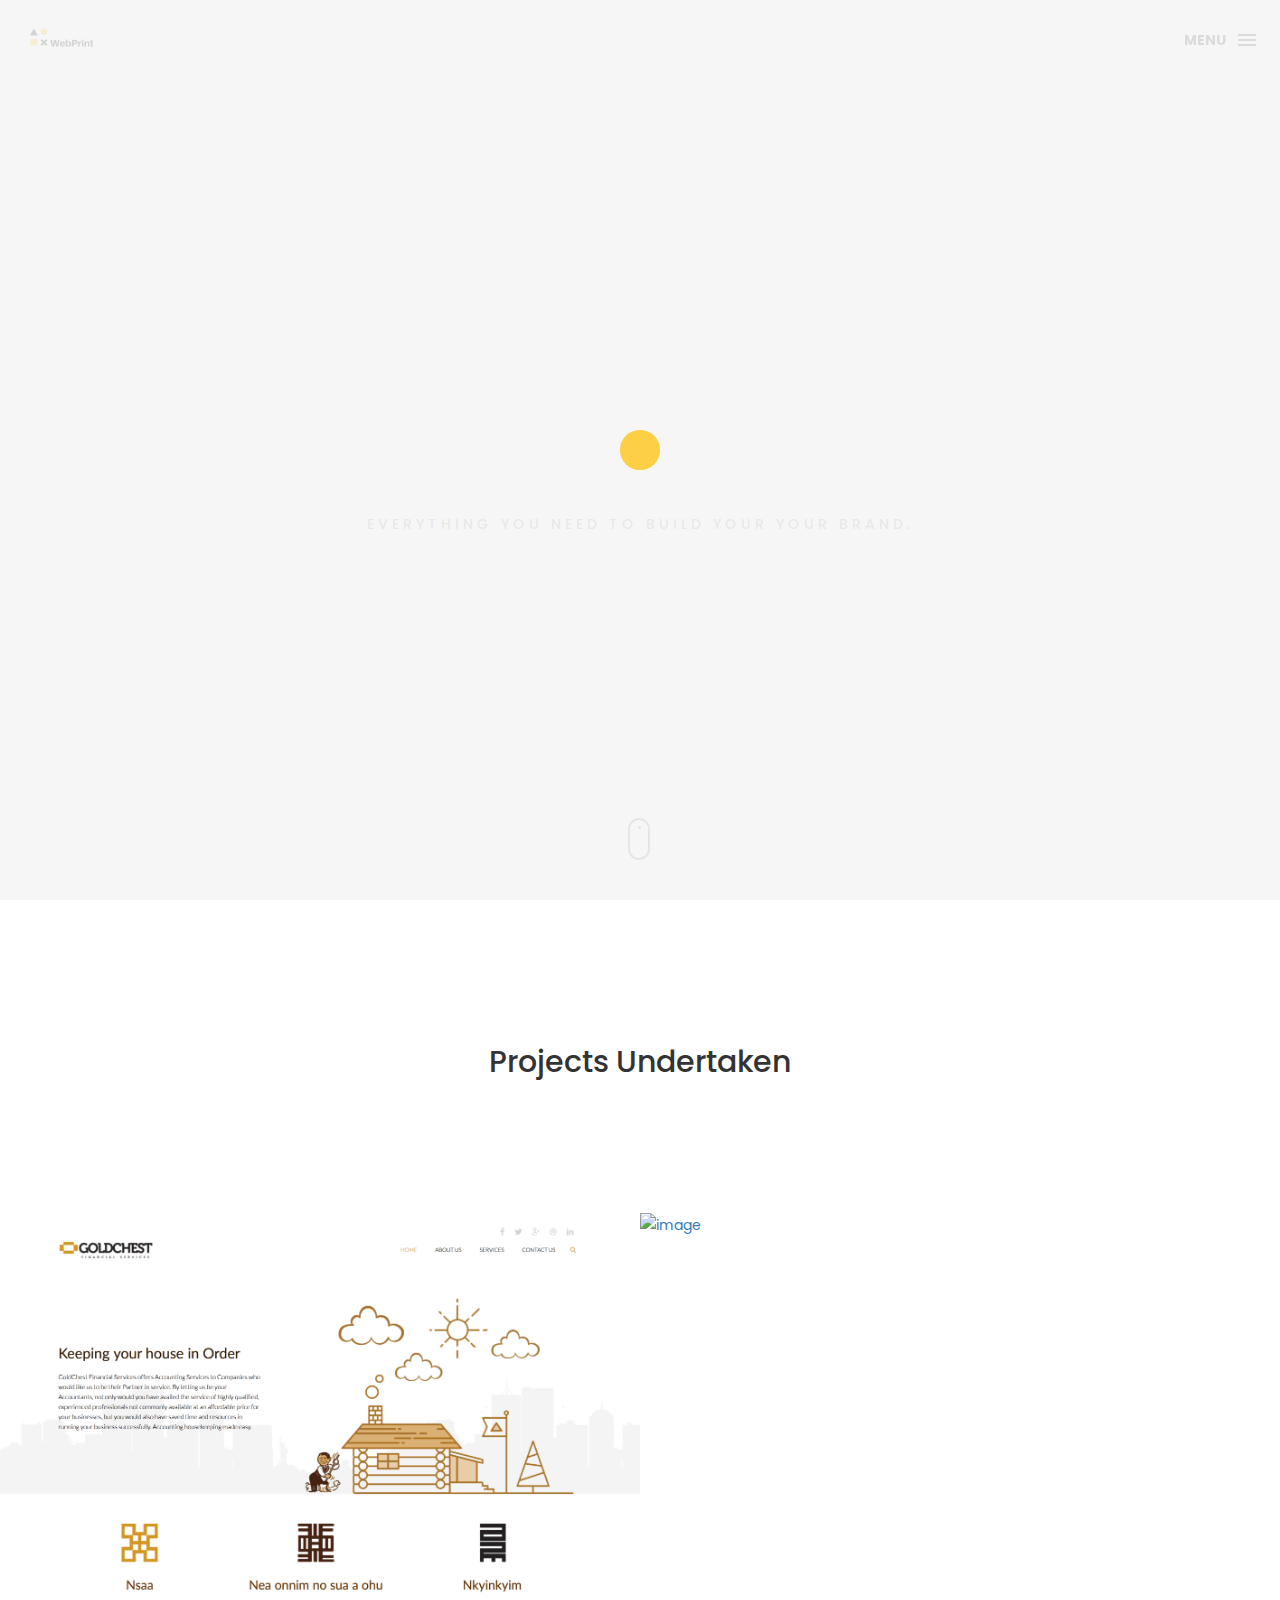
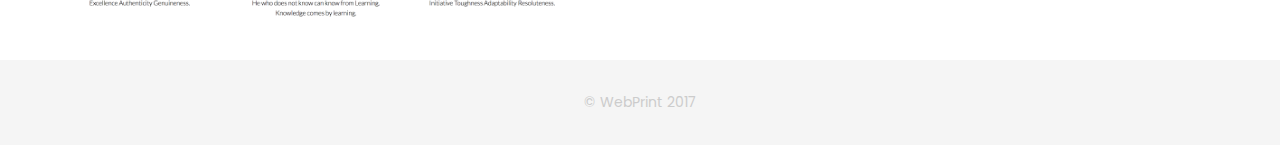
==== index.html @ fe17a6c2 "n" ====
<!DOCTYPE html>
<html lang="en">

<head>
    <meta charset="utf-8">
    <meta http-equiv="X-UA-Compatible" content="IE=edge">
    <meta name="viewport" content="width=device-width, initial-scale=1">
    <!-- The above 3 meta tags *must* come first in the head; any other head content must come *after* these tags -->
    <title>WebPrint- Getting your footprint on the web.</title>
    <link rel="icon" href="img/fav.png" type="image/x-icon">

    <!-- Bootstrap -->
    <link href="css/bootstrap.min.css" rel="stylesheet">
    <link href="ionicons/css/ionicons.min.css" rel="stylesheet">

    <!-- main css -->
    <link href="css/style.css" rel="stylesheet">


    <!-- modernizr -->
    <script src="js/modernizr.js"></script>

    <!-- HTML5 shim and Respond.js for IE8 support of HTML5 elements and media queries -->
    <!-- WARNING: Respond.js doesn't work if you view the page via file:// -->
    <!--[if lt IE 9]>
      <script src="https://oss.maxcdn.com/html5shiv/3.7.2/html5shiv.min.js"></script>
      <script src="https://oss.maxcdn.com/respond/1.4.2/respond.min.js"></script>
    <![endif]-->
</head>

<body>

    <!-- Preloader -->
    <div id="preloader">
        <div class="pre-container">
            <div class="spinner">
                <div class="double-bounce1"></div>
                <div class="double-bounce2"></div>
            </div>
        </div>
    </div>
    <!-- end Preloader -->

    <div class="container-fluid">
        <!-- box header -->
        <header class="box-header">
            <div class="box-logo">
                <a href="index.html"><img src="img/logo.png" width="80" alt="Logo"></a>
            </div>
            <!-- box-nav -->
            <a class="box-primary-nav-trigger" href="#0">
                <span class="box-menu-text">Menu</span><span class="box-menu-icon"></span>
            </a>
            <!-- box-primary-nav-trigger -->
        </header>
        <!-- end box header -->

        <!-- nav -->
        <nav>
            <ul class="box-primary-nav">
                <li class="box-label">Menu</li>

                <li><a href="index.html">Home</a> <i class="ion-ios-circle-filled color"></i></li>
                <li><a href="about.html">About me</a></li>
                <li><a href="services.html">Services</a></li>
                <li><a href="portfolio.html">Portfolio</a></li>
                <li><a href="contact.html">Contact me</a></li>



                <li class="box-label">Follow me</li>

                <li class="box-social"><a href="#0"><i class="ion-social-facebook"></i></a></li>
                <li class="box-social"><a href="#0"><i class="ion-social-instagram-outline"></i></a></li>
                <li class="box-social"><a href="#0"><i class="ion-social-twitter"></i></a></li>
                <li class="box-social"><a href="#0"><i class="ion-social-dribbble"></i></a></li>
            </ul>
        </nav>
        <!-- end nav -->  

        <!-- box-intro -->
        <section class="box-intro">
            <div class="table-cell">
                <h1 class="box-headline letters rotate-2">
                    <span class="box-words-wrapper">
                        <b class="is-visible">Ideas.</b>
                        <b>&nbsp;            Passion.</b>
                        <b>&nbsp;                   Expertise.</b>
                        <b>&nbsp;    </b>
                                                </span>
		        </h1>
                <h5>everything you need to build your your brand. </h5>
            </div>

            <div class="mouse">
                <div class="scroll"></div>
            </div>
        </section>
        <!-- end box-intro -->
    </div>
    
<!-- top-bar -->
    <div class="top-bar">
        <h2>Projects Undertaken</h2>
    </div>
    <!-- end top-bar -->
    
    
    <!-- portfolio div -->
    <div class="portfolio-div">
        <div class="portfolio">
            <div class="no-padding portfolio_container">
                <!-- single work -->
                <div class="col-md-6 col-sm-12 photography">
                    <a href="https://goldchest.github.io" class="portfolio_item">
                        <img src="img/goldchest.png" alt="image" class="img-responsive" />
                        <div class="portfolio_item_hover">
                            <div class="portfolio-border clearfix">
                                <div class="item_info">
                                    <span>GoldChest Financial Servives </span>
                                    <em>Finance</em>
                                </div>
                            </div>
                        </div>
                    </a>
                </div>
                <!-- end single work -->
                
                <!-- single work -->
                <div class="col-md-6 col-sm-12 photography">
                    <a href="https://webprintgh.github.io/akosuaasamoabea.github.io/" class="portfolio_item">
                        <img src="img/photography.png" alt="image" class="img-responsive" />
                        <div class="portfolio_item_hover">
                            <div class="portfolio-border clearfix">
                                <div class="item_info">
                                    <span>Photography</span>
                                    <em>Art Portfolio</em>
                                </div>
                            </div>
                        </div>
                    </a>
                </div>
                <!-- end single work -->
                
            </div>
            <!-- end portfolio_container -->
        </div>
        <!-- portfolio -->
    </div>
    <!-- end portfolio div -->

    <!-- footer -->
    <footer>
        <div class="container-fluid">
            <p class="copyright">© WebPrint 2017</p>
        </div>
    </footer>
    <!-- end footer -->

    <!-- back to top -->
    <a href="#0" class="cd-top"><i class="ion-android-arrow-up"></i></a>
    <!-- end back to top -->



    <!-- jQuery -->
    <script src="js/jquery-2.1.1.js"></script>
    <!--  plugins -->
    <script src="js/bootstrap.min.js"></script>
    <script src="js/menu.js"></script>
    <script src="js/animated-headline.js"></script>
    <script src="js/isotope.pkgd.min.js"></script>


    <!--  custom script -->
    <script src="js/custom.js"></script>

</body>

</html>
---- css/style.css ----
/*
* Box Theme
* Created by : Ahmed Eissa
* website : www.ahmedessa.net
* behance : https://www.behance.net/3essa
*/


/* Table of Content
==================================================
	- Google fonts & font family -
	- General -
    - typography -
    - Preloader -
	- Header -
    - box intro section -
    - Portfoilo section -
    - Footer -
    - About page -
    - Services page -
    - contact page -
    - Portfolio single page -
    - Responsive media queries -
*/


/* Google fonts & font family
==================================================*/

@import url(https://fonts.googleapis.com/css?family=Poppins:400,500,600,700);

/* General
==================================================*/

html,
body {
    height: 100%;
    font-family: 'Poppins', sans-serif;
    line-height: 1.8;
    color: #999
}

.no-padding {
    padding-left: 0;
    padding-right: 0;
}

.no-padding [class^="col-"] {
    padding-left: 0;
    padding-right: 0;
}

.main-container {
    padding: 100px 0;
}

.center {
    text-align: center;
}

a {
    -webkit-transition: all .3s;
    transition: all .3s
}

.uppercase {
    text-transform: uppercase;
}

.h-30 {
    height: 30px
}

.h-10 {
    height: 10px
}

.color {
    color: #ffbf00;
    font-size: 11px;
}


/* typography
==================================================*/

h1 {
    color: #393939;
    font-size: 60px;
    text-transform: uppercase;
}

h3 {
    color: #393939;
}

h5 {
    color: #ffbf00;
}


/* preloader
==================================================*/

#preloader {
    position: fixed;
    top: 0;
    left: 0;
    right: 0;
    bottom: 0;
    background-color: #f5f5f5;
    /* change if the mask should be a color other than white */
    z-index: 1000;
    /* makes sure it stays on top */
}

.pre-container {
    position: absolute;
    left: 50%;
    top: 50%;
    bottom: auto;
    right: auto;
    -webkit-transform: translateX(-50%) translateY(-50%);
    transform: translateX(-50%) translateY(-50%);
    text-align: center;
}

.spinner {
    width: 40px;
    height: 40px;
    position: relative;
    margin: 100px auto;
}

.double-bounce1,
.double-bounce2 {
    width: 100%;
    height: 100%;
    border-radius: 50%;
    background-color: #ffbf00;
    opacity: 0.6;
    position: absolute;
    top: 0;
    left: 0;
    -webkit-animation: bounce 2.0s infinite ease-in-out;
    animation: bounce 2.0s infinite ease-in-out;
}

.double-bounce2 {
    -webkit-animation-delay: -1.0s;
    animation-delay: -1.0s;
}

@-webkit-keyframes bounce {
    0%,
    100% {
        -webkit-transform: scale(0.0)
    }
    50% {
        -webkit-transform: scale(1.0)
    }
}

@keyframes bounce {
    0%,
    100% {
        transform: scale(0.0);
        -webkit-transform: scale(0.0);
    }
    50% {
        transform: scale(1.0);
        -webkit-transform: scale(1.0);
    }
}


/* headr
==================================================*/

.box-header {
    position: absolute;
    top: 0;
    left: 0;
    background: rgba(255, 255, 255, 0.95);
    height: 50px;
    width: 100%;
    z-index: 3;
    box-shadow: 0 1px 2px rgba(0, 0, 0, 0.3);
    -webkit-font-smoothing: antialiased;
    -moz-osx-font-smoothing: grayscale;
}

.box-header {
    height: 80px;
    background: transparent;
    box-shadow: none;
}

.box-header {
    -webkit-transition: background-color 0.3s;
    transition: background-color 0.3s;
    -webkit-transform: translate3d(0, 0, 0);
    transform: translate3d(0, 0, 0);
    -webkit-backface-visibility: hidden;
    backface-visibility: hidden;
}

.box-header.is-fixed {
    position: fixed;
    top: -80px;
    background-color: rgba(255, 255, 255, 0.96);
    -webkit-transition: -webkit-transform 0.3s;
    transition: -webkit-transform 0.3s;
    transition: transform 0.3s;
    transition: transform 0.3s, -webkit-transform 0.3s;
}

.box-header.is-visible {
    -webkit-transform: translate3d(0, 100%, 0);
    transform: translate3d(0, 100%, 0);
}

.box-header.menu-is-open {
    background-color: rgba(255, 255, 255, 0.96);
}

.box-logo {
    display: block;
    padding: 20px;
}

.box-primary-nav-trigger {
    position: absolute;
    right: 0;
    top: 0;
    height: 100%;
    width: 50px;
    background-color: #fff;
}

.box-primary-nav-trigger .box-menu-text {
    color: #393939;
    text-transform: uppercase;
    font-weight: 700;
    display: none;
}

.box-primary-nav-trigger .box-menu-icon {
    display: inline-block;
    position: absolute;
    left: 50%;
    top: 50%;
    bottom: auto;
    right: auto;
    -webkit-transform: translateX(-50%) translateY(-50%);
    transform: translateX(-50%) translateY(-50%);
    width: 18px;
    height: 2px;
    background-color: #393939;
    -webkit-transition: background-color 0.3s;
    transition: background-color 0.3s;
    list-style: none;
}

.box-primary-nav-trigger .box-menu-icon::before,
.box-primary-nav-trigger .box-menu-icon:after {
    content: '';
    width: 100%;
    height: 100%;
    position: absolute;
    background-color: #393939;
    right: 0;
    -webkit-transition: -webkit-transform .3s, top .3s, background-color 0s;
    -webkit-transition: top .3s, background-color 0s, -webkit-transform .3s;
    transition: top .3s, background-color 0s, -webkit-transform .3s;
    transition: transform .3s, top .3s, background-color 0s;
    transition: transform .3s, top .3s, background-color 0s, -webkit-transform .3s;
}

.box-primary-nav-trigger .box-menu-icon::before {
    top: -5px;
}

.box-primary-nav-trigger .box-menu-icon::after {
    top: 5px;
}

.box-primary-nav-trigger .box-menu-icon.is-clicked {
    background-color: rgba(255, 255, 255, 0);
}

.box-primary-nav-trigger .box-menu-icon.is-clicked::before,
.box-primary-nav-trigger .box-menu-icon.is-clicked::after {
    background-color: 393939;
}

.box-primary-nav-trigger .box-menu-icon.is-clicked::before {
    top: 0;
    -webkit-transform: rotate(135deg);
    transform: rotate(135deg);
}

.box-primary-nav-trigger .box-menu-icon.is-clicked::after {
    top: 0;
    -webkit-transform: rotate(225deg);
    transform: rotate(225deg);
}

.box-primary-nav-trigger {
    width: 100px;
    padding-left: 1em;
    background-color: transparent;
    height: 30px;
    line-height: 30px;
    right: 10px;
    top: 50%;
    bottom: auto;
    -webkit-transform: translateY(-50%);
    transform: translateY(-50%);
}

.box-primary-nav-trigger .box-menu-text {
    display: inline-block;
}

.box-primary-nav-trigger .box-menu-icon {
    left: auto;
    right: 1em;
    -webkit-transform: translateX(0) translateY(-50%);
    transform: translateX(0) translateY(-50%);
}

.box-primary-nav {
    position: fixed;
    left: 0;
    top: 0;
    height: 100%;
    width: 100%;
    background: rgba(0, 0, 0, 0.96);
    z-index: 2;
    text-align: center;
    padding: 50px 0;
    -webkit-backface-visibility: hidden;
    backface-visibility: hidden;
    overflow: auto;
    -webkit-overflow-scrolling: touch;
    -webkit-transform: translateY(-100%);
    transform: translateY(-100%);
    -webkit-transition-property: -webkit-transform;
    transition-property: -webkit-transform;
    transition-property: transform;
    transition-property: transform, -webkit-transform;
    -webkit-transition-duration: 0.4s;
    transition-duration: 0.4s;
    list-style: none;
}

.box-primary-nav li {
    font-size: 22px;
    font-size: 1.375rem;
    font-weight: 300;
    -webkit-font-smoothing: antialiased;
    -moz-osx-font-smoothing: grayscale;
    margin: .2em 0;
    text-transform: capitalize;
}

.box-primary-nav a {
    display: inline-block;
    padding: .4em 1em;
    border-radius: 0.25em;
    -webkit-transition: all 0.2s;
    transition: all 0.2s;
    color: #fff;
    text-decoration: none;
    font-weight: bold;
}
.box-primary-nav a:focus {
    outline: none;
}

.no-touch .box-primary-nav a:hover {
    text-decoration: none;
    color: #ddd;
}

.box-primary-nav .box-label {
    color: #ffbf00;
    text-transform: uppercase;
    font-weight: 700;
    font-size: 17px;
    margin: 2.4em 0 .8em;
}

.box-primary-nav .box-social {
    display: inline-block;
    margin: 10px .4em;
}

.box-primary-nav .box-social a {
    width: 30px;
    height: 30px;
    padding: 0;
    font-size: 30px
}

.box-primary-nav.is-visible {
    -webkit-transform: translateY(0);
    transform: translateY(0);
}

.box-primary-nav {
    padding: 150px 0 0;
}

.box-primary-nav li {
    font-size: 18px;
}


/* box-intro
==================================================*/

.box-intro {
    text-align: center;
    display: table;
    height: 100vh;
    width: 100%;
}

.box-intro .table-cell {
    display: table-cell;
    vertical-align: middle;
}

.box-intro em {
    font-style: normal;
    text-transform: uppercase
}

b i:last-child {
    color: #ffbf00 !important;
}

.box-intro h5 {
    letter-spacing: 4px;
    text-transform: uppercase;
    color: #999;
    line-height: 1.7
}


/* mouse effect */

.mouse {
    position: absolute;
    width: 22px;
    height: 42px;
    bottom: 40px;
    left: 50%;
    margin-left: -12px;
    border-radius: 15px;
    border: 2px solid #888;
    -webkit-animation: intro 1s;
    animation: intro 1s;
}

.scroll {
    display: block;
    width: 3px;
    height: 3px;
    margin: 6px auto;
    border-radius: 4px;
    background: #888;
    -webkit-animation: finger 2s infinite;
    animation: finger 2s infinite;
}

@-webkit-keyframes intro {
    0% {
        opacity: 0;
        -webkit-transform: translateY(40px);
        transform: translateY(40px);
    }
    100% {
        opacity: 1;
        -webkit-transform: translateY(0);
        transform: translateY(0);
    }
}

@keyframes intro {
    0% {
        opacity: 0;
        -webkit-transform: translateY(40px);
        transform: translateY(40px);
    }
    100% {
        opacity: 1;
        -webkit-transform: translateY(0);
        transform: translateY(0);
    }
}

@-webkit-keyframes finger {
    0% {
        opacity: 1;
    }
    100% {
        opacity: 0;
        -webkit-transform: translateY(20px);
        transform: translateY(20px);
    }
}

@keyframes finger {
    0% {
        opacity: 1;
    }
    100% {
        opacity: 0;
        -webkit-transform: translateY(20px);
        transform: translateY(20px);
    }
}


/* text rotate */

.box-headline {
    font-size: 130px;
    line-height: 1.0;
}

.box-words-wrapper {
    display: inline-block;
    position: relative;
}

.box-words-wrapper b {
    display: inline-block;
    position: absolute;
    white-space: nowrap;
    left: 0;
    top: 0;
}

.box-words-wrapper b.is-visible {
    position: relative;
}

.no-js .box-words-wrapper b {
    opacity: 0;
}

.no-js .box-words-wrapper b.is-visible {
    opacity: 1;
}

.box-headline.rotate-2 .box-words-wrapper {
    -webkit-perspective: 300px;
    perspective: 300px;
}

.box-headline.rotate-2 i,
.box-headline.rotate-2 em {
    display: inline-block;
    -webkit-backface-visibility: hidden;
    backface-visibility: hidden;
}

.box-headline.rotate-2 b {
    opacity: 0;
}

.box-headline.rotate-2 i {
    -webkit-transform-style: preserve-3d;
    transform-style: preserve-3d;
    -webkit-transform: translateZ(-20px) rotateX(90deg);
    transform: translateZ(-20px) rotateX(90deg);
    opacity: 0;
}

.is-visible .box-headline.rotate-2 i {
    opacity: 1;
}

.box-headline.rotate-2 i.in {
    -webkit-animation: box-rotate-2-in 0.4s forwards;
    animation: box-rotate-2-in 0.4s forwards;
}

.box-headline.rotate-2 i.out {
    -webkit-animation: box-rotate-2-out 0.4s forwards;
    animation: box-rotate-2-out 0.4s forwards;
}

.box-headline.rotate-2 em {
    -webkit-transform: translateZ(20px);
    transform: translateZ(20px);
}

.no-csstransitions .box-headline.rotate-2 i {
    -webkit-transform: rotateX(0deg);
    transform: rotateX(0deg);
    opacity: 0;
}

.no-csstransitions .box-headline.rotate-2 i em {
    -webkit-transform: scale(1);
    transform: scale(1);
}

.no-csstransitions .box-headline.rotate-2 .is-visible i {
    opacity: 1;
}

@-webkit-keyframes box-rotate-2-in {
    0% {
        opacity: 0;
        -webkit-transform: translateZ(-20px) rotateX(90deg);
    }
    60% {
        opacity: 1;
        -webkit-transform: translateZ(-20px) rotateX(-10deg);
    }
    100% {
        opacity: 1;
        -webkit-transform: translateZ(-20px) rotateX(0deg);
    }
}

@keyframes box-rotate-2-in {
    0% {
        opacity: 0;
        -webkit-transform: translateZ(-20px) rotateX(90deg);
        transform: translateZ(-20px) rotateX(90deg);
    }
    60% {
        opacity: 1;
        -webkit-transform: translateZ(-20px) rotateX(-10deg);
        transform: translateZ(-20px) rotateX(-10deg);
    }
    100% {
        opacity: 1;
        -webkit-transform: translateZ(-20px) rotateX(0deg);
        transform: translateZ(-20px) rotateX(0deg);
    }
}

@-webkit-keyframes box-rotate-2-out {
    0% {
        opacity: 1;
        -webkit-transform: translateZ(-20px) rotateX(0);
    }
    60% {
        opacity: 0;
        -webkit-transform: translateZ(-20px) rotateX(-100deg);
    }
    100% {
        opacity: 0;
        -webkit-transform: translateZ(-20px) rotateX(-90deg);
    }
}

@keyframes box-rotate-2-out {
    0% {
        opacity: 1;
        -webkit-transform: translateZ(-20px) rotateX(0);
        transform: translateZ(-20px) rotateX(0);
    }
    60% {
        opacity: 0;
        -webkit-transform: translateZ(-20px) rotateX(-100deg);
        transform: translateZ(-20px) rotateX(-100deg);
    }
    100% {
        opacity: 0;
        -webkit-transform: translateZ(-20px) rotateX(-90deg);
        transform: translateZ(-20px) rotateX(-90deg);
    }
}


/* portfolio section
==================================================*/

.portfolio .categories-grid span {
    font-size: 30px;
    margin-bottom: 30px;
    display: inline-block;
}

.portfolio .categories-grid .categories ul li {
    list-style: none;
    margin: 20px 0;
}

.portfolio .categories-grid .categories ul li a {
    display: inline-block;
    color: #60606e;
    padding: 0 10px;
    margin: 0 10px;
    -webkit-transition: all .2s ease-in-out .2s;
    transition: all .2s ease-in-out .2s;
}

.portfolio .categories-grid .categories ul li a:hover,
.portfolio .categories-grid .categories ul li a:focus {
    text-decoration: none;
}

.portfolio .categories-grid .categories ul li a.active {
    margin-left: 0;
    background-color: #ffbf00;
    padding: 0px 20px;
    color: white;
    border-radius: 25px;
    text-decoration: none;
}

.portfolio_filter {
    padding-left: 0;
}

.portfolio_item {
    position: relative;
    overflow: hidden;
    display: block;
}

.portfolio_item .portfolio_item_hover {
    position: absolute;
    top: 0px;
    left: 0px;
    height: 100%;
    width: 100%;
    background-color: rgba(0, 0, 0, .8);
    -webkit-transform: translate(-100%);
    transform: translate(-100%);
    opacity: 0;
    -webkit-transition: all .2s ease-in-out;
    transition: all .2s ease-in-out;
}

.portfolio_item .portfolio_item_hover .item_info {
    text-align: center;
    position: absolute;
    top: 50%;
    left: 50%;
    -webkit-transform: translate(-50%, -50%);
    transform: translate(-50%, -50%);
    padding: 10px;
    width: 100%;
    font-weight: bold;
}

.portfolio_item .portfolio_item_hover .item_info span {
    display: block;
    color: #fff;
    font-size: 18px;
    -webkit-transform: translateX(-100px);
    transform: translateX(-100px);
    -webkit-transition: all .2s ease-in-out .2s;
    transition: all .2s ease-in-out .2s;
    opacity: 0;
}

.portfolio_item .portfolio_item_hover .item_info em {
    font-style: normal;
    display: inline-block;
    background-color: #ffbf00;
    padding: 5px 20px;
    border-radius: 25px;
    color: #333;
    margin-top: 10px;
    -webkit-transform: translateX(-100px);
    transform: translateX(-100px);
    -webkit-transition: all .3s ease-in-out .3s;
    transition: all .3s ease-in-out .3s;
    opacity: 0;
    font-size: 10px;
    letter-spacing: 2px;
}

.portfolio_item:hover .portfolio_item_hover {
    opacity: 1;
    -webkit-transform: translateX(0);
    transform: translateX(0);
}

.portfolio_item:hover .item_info em,
.portfolio_item:hover .item_info span {
    opacity: 1;
    -webkit-transform: translateX(0);
    transform: translateX(0);
}

.portfolio .categories-grid .categories ul li {
    float: left;
}

.portfolio .categories-grid .categories ul li a {
    padding: 0 10px;
    -webkit-transition: all .2s ease-in-out .2s;
    transition: all .2s ease-in-out .2s;
}

.portfolio_filter {
    padding-left: 0;
    display: inline-block;
    margin: 0 auto;
    text-align: center;
    margin-bottom: 50px;
}

.portfolio-inner {
    padding-bottom: 0 !important;
    padding-top: 55px;
}


/* footer
==================================================*/

footer {
    padding: 30px 0;
    text-align: center;
    background: #f5f5f5
}

.copyright {
    color: #ccc;
    margin-bottom: 0;
}

footer img {
    margin: 0 auto;
}


/* backto top
==================================================*/

.cd-top {
    display: inline-block;
    height: 40px;
    width: 40px;
    position: fixed;
    bottom: 20px;
    line-height: 40px;
    font-size: 20px;
    right: 10px;
    text-align: center;
    color: #fff;
    background: rgba(255, 191, 0, 0.8);
    visibility: hidden;
    opacity: 0;
    -webkit-transition: opacity .3s 0s, visibility 0s .3s;
    transition: opacity .3s 0s, visibility 0s .3s;
}

.cd-top.cd-is-visible,
.cd-top.cd-fade-out,
.no-touch .cd-top:hover {
    -webkit-transition: opacity .3s 0s, visibility 0s 0s;
    transition: opacity .3s 0s, visibility 0s 0s;
}

.cd-top.cd-is-visible {
    /* the button becomes visible */
    visibility: visible;
    opacity: 1;
}

.cd-top.cd-fade-out {
    opacity: .5;
}

.no-touch .cd-top:hover,
.no-touch .cd-top:focus {
    background-color: #ffbf00;
    opacity: 1;
    color: #fff;
}


/* About page
==================================================*/

.top-bar {
    color: #333;
    padding: 125px 0 125px;
    background: -webkit-linear-gradient( rgba(255, 255, 255, .8), rgba(255, 255, 255, .8)), url(../img/01.jpg);
    background: linear-gradient( rgba(255, 255, 255, .8), rgba(255, 255, 255, .8)), url(../img/01.jpg);
    background-size: cover;
    background-attachment: fixed;
    background-position: center center;
    text-align: center;
}

.top-bar h1 {
    font-size: 60px;
    text-transform: uppercase;
    font-weight: 700;
    color: #999;
    line-height: 50px;
}

.top-bar p {
    font-size: 15px;
    text-transform: uppercase;
    font-weight: 500;
    color: #777;
}

.top-bar p a {
    color: #777;
}

.top-bar p a:hover,
.top-bar p a:focus {
    color: #555;
    text-decoration: none;
}

.social-ul {
    list-style: none;
    display: inline-block;
    padding-left: 0;
}

.social-ul li {
    margin: 0 10px;
    float: left;
}

.social-ul li a {
    font-size: 25px;
    color: #555;
    -webkit-transition: all .3s;
    transition: all .3s;
}

.social-ul li a:hover {
    color: #888;
}


/* Services page
==================================================*/

.size-50 {
    font-size: 50px;
}

.service-box {
    margin-bottom: 30px;
}

.service-box h3 {
    margin-top: 0;
}


/* contact page
==================================================*/

.details-text i {
    margin-right: 10px;
}

.textarea-contact {
    height: 200px;
    width: 100%;
    border: solid 1px rgba(0, 0, 0, .1);
    position: relative;
}

.textarea-contact textarea {
    height: 100%;
    width: 100%;
    border: 0;
    padding: 20px;
    background-color: transparent;
    float: left;
    z-index: 2;
    font-size: 14px;
    color: #9a9a9a;
    resize: none;
}

.textarea-contact > span {
    position: absolute;
    top: 20px;
    left: 20px;
    -webkit-transform: translateY(-50%);
    transform: translateY(-50%);
    font-size: 12px;
    text-transform: uppercase;
    color: #cdcdcd;
    -webkit-transition: all .2s ease-in-out;
    transition: all .2s ease-in-out;
    z-index: 1;
}

.input-contact {
    height: 40px;
    width: 100%;
    border: solid 1px rgba(0, 0, 0, .1);
    position: relative;
    margin-bottom: 30px;
}

.input-contact input[type="text"] {
    height: 100%;
    width: 100%;
    border: 0;
    padding: 0 20px;
    float: left;
    position: relative;
    background-color: transparent;
    z-index: 2;
    font-size: 14px;
    color: #9a9a9a;
}

.input-contact > span {
    position: absolute;
    top: 50%;
    left: 20px;
    -webkit-transform: translateY(-50%);
    transform: translateY(-50%);
    font-size: 12px;
    text-transform: uppercase;
    color: #cdcdcd;
    -webkit-transition: all .2s ease-in-out;
    transition: all .2s ease-in-out;
    z-index: 1;
}

.input-contact > span.active,
.textarea-contact > span.active {
    color: #ffbf00;
    font-size: 10px;
    top: 0px;
    left: 5px;
    background-color: #fff;
    padding: 5px
}

input:focus,
textarea:focus {
    outline: none;
}

.contact-info {
    margin-top: 20px;
}

.contact-info i {
    height: 30px;
    width: 30px;
    display: inline-block;
    background: #ffbf00;
    text-align: center;
    line-height: 33px;
    margin-right: 10px;
    color: #fff;
    font-size: 21px;
}

.contact-info p {
    display: inline-block;
    margin-right: 20px;
}

.btn-box {
    background: #ffbf00;
    padding: 10px 50px;
    border-radius: 0;
    color: #fff;
    margin-top: 20px;
    text-transform: uppercase;
    letter-spacing: 2px;
    font-weight: 500;
}

.btn-box:hover,
.btn-box:focus {
    background: #F5B700;
    color: #fff;
}


/* single project page
==================================================*/

.cat-ul {
    padding-left: 0;
    list-style: none
}

.cat-ul li i {
    margin-right: 10px;
    color: #ffbf00;
}


/* Responsive media queries
==================================================*/

@media (max-width: 991px) {
    .portfolio .categories-grid span {
        margin-bottom: 0;
        text-align: center;
        width: 100%;
    }
    .portfolio .categories-grid .categories ul li {
        text-align: center;
    }
    .portfolio .categories-grid .categories ul li a {
        margin-left: 0;
    }
    .col-md-6 h3 {
        margin-top: 30px;
    }
}

@media only screen and (max-width: 670px) {
    .box-headline {
        font-size: 100px;
    }
    .box-intro h5 {
        font-size: 12px;
    }
    .box-primary-nav a {
        padding: 5px 1em;
        font-size: 14px;
    }
    .box-primary-nav {
        padding: 80px 0 0;
    }
    .box-primary-nav .box-social a {
        font-size: 23px;
    }
    .top-bar h1 {
        font-size: 40px;
        line-height: 30px;
    }
    .portfolio .categories-grid .categories ul li {
        float: none;
    }
}

@media only screen and (max-width: 520px) {
    .box-headline {
        font-size: 80px;
    }
    .box-intro h5 {
        font-size: 12px;
    }
    .main-container {
        padding: 50px 0;
    }
}

@media only screen and (max-width: 420px) {
    .box-headline {
        font-size: 50px;
    }
    .box-intro h5 {
        font-size: 12px;
    }
    .top-bar h1 {
        font-size: 30px;
        line-height: 30px;
    }
}
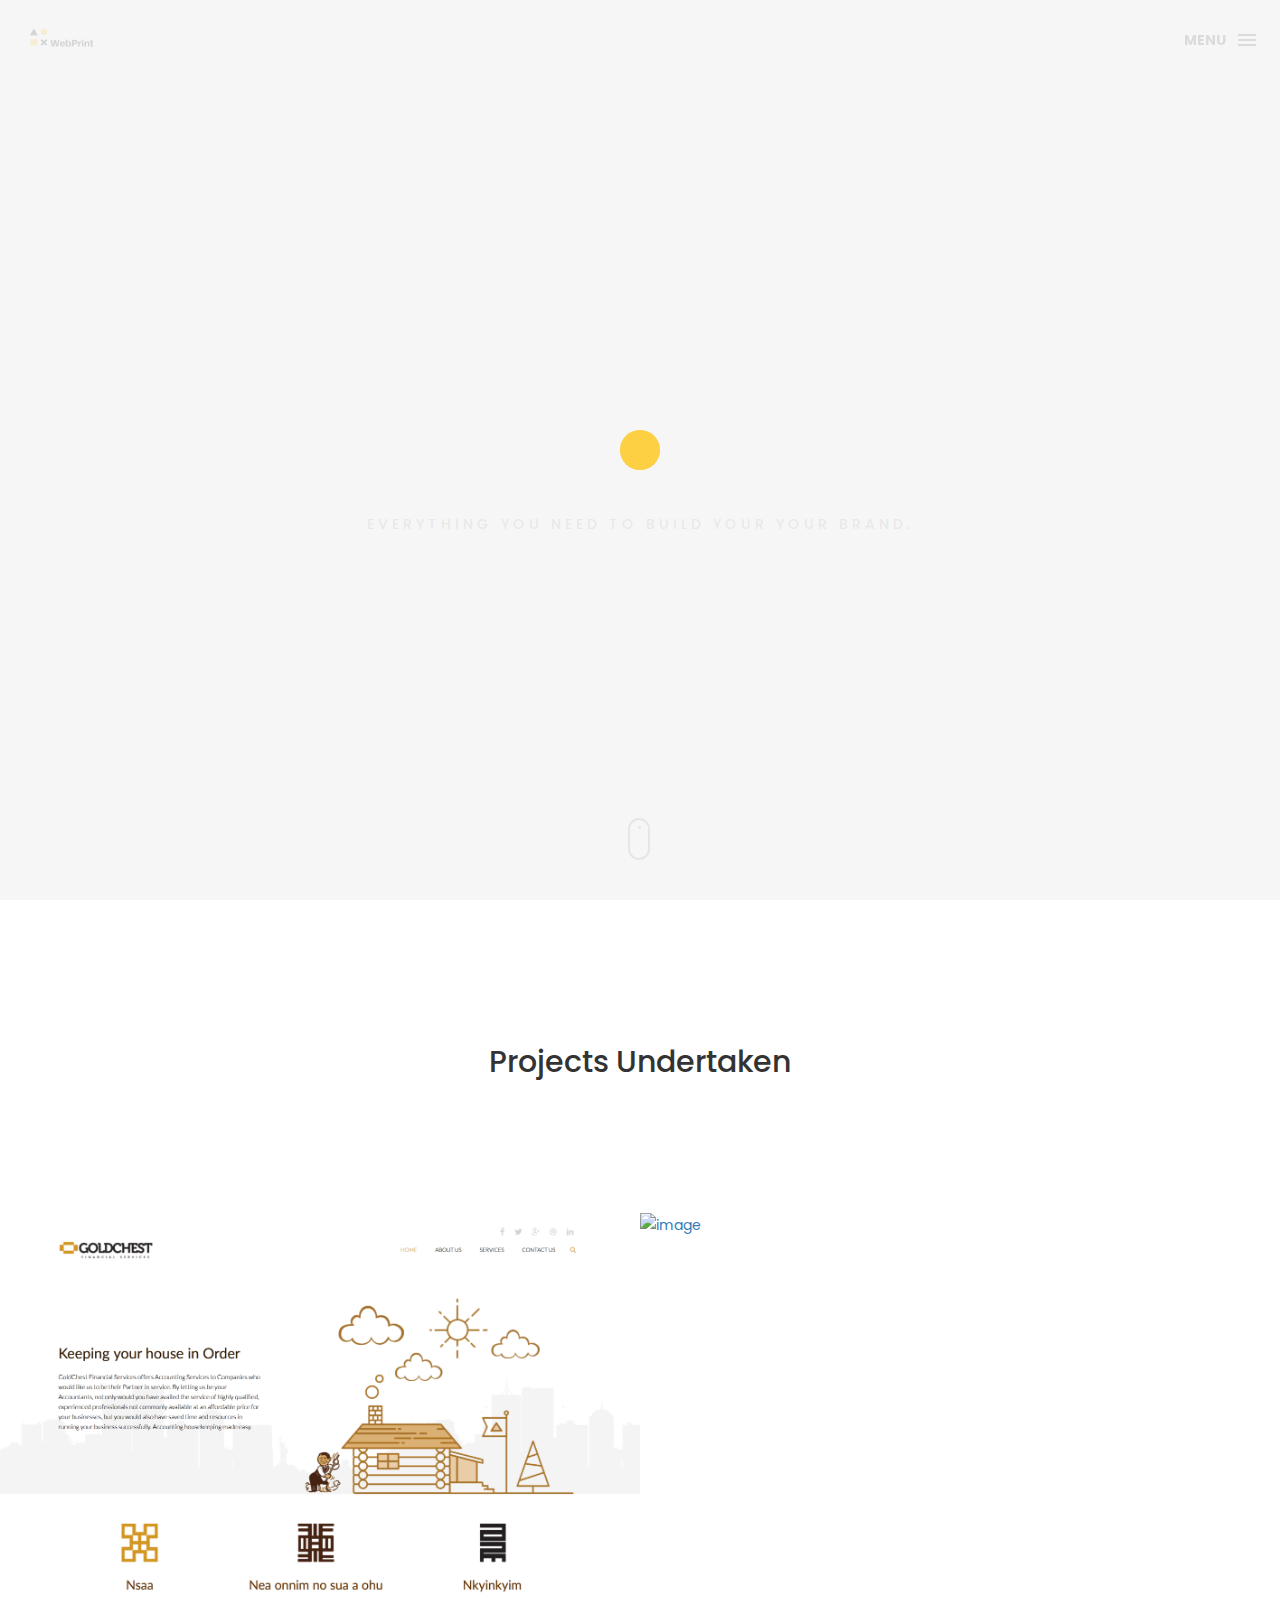
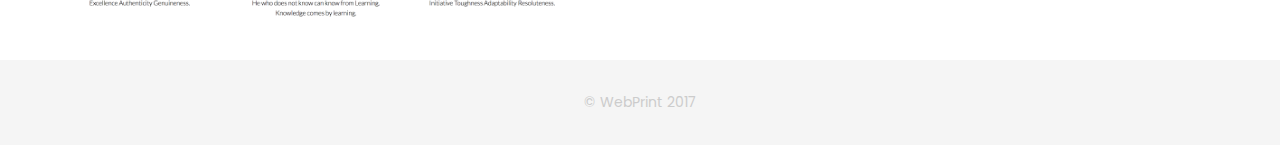
==== commit dbe23a51: "j" ====
--- a/index.html
+++ b/index.html
@@ -86,7 +86,7 @@
                         <b class="is-visible">Ideas.</b>
                         <b>&nbsp;            Passion.</b>
                         <b>&nbsp;                   Expertise.</b>
-                        <b>&nbsp;    </b>
+                     <!--   <b>&nbsp;    </b> -->
                                                 </span>
 		        </h1>
                 <h5>everything you need to build your your brand. </h5>
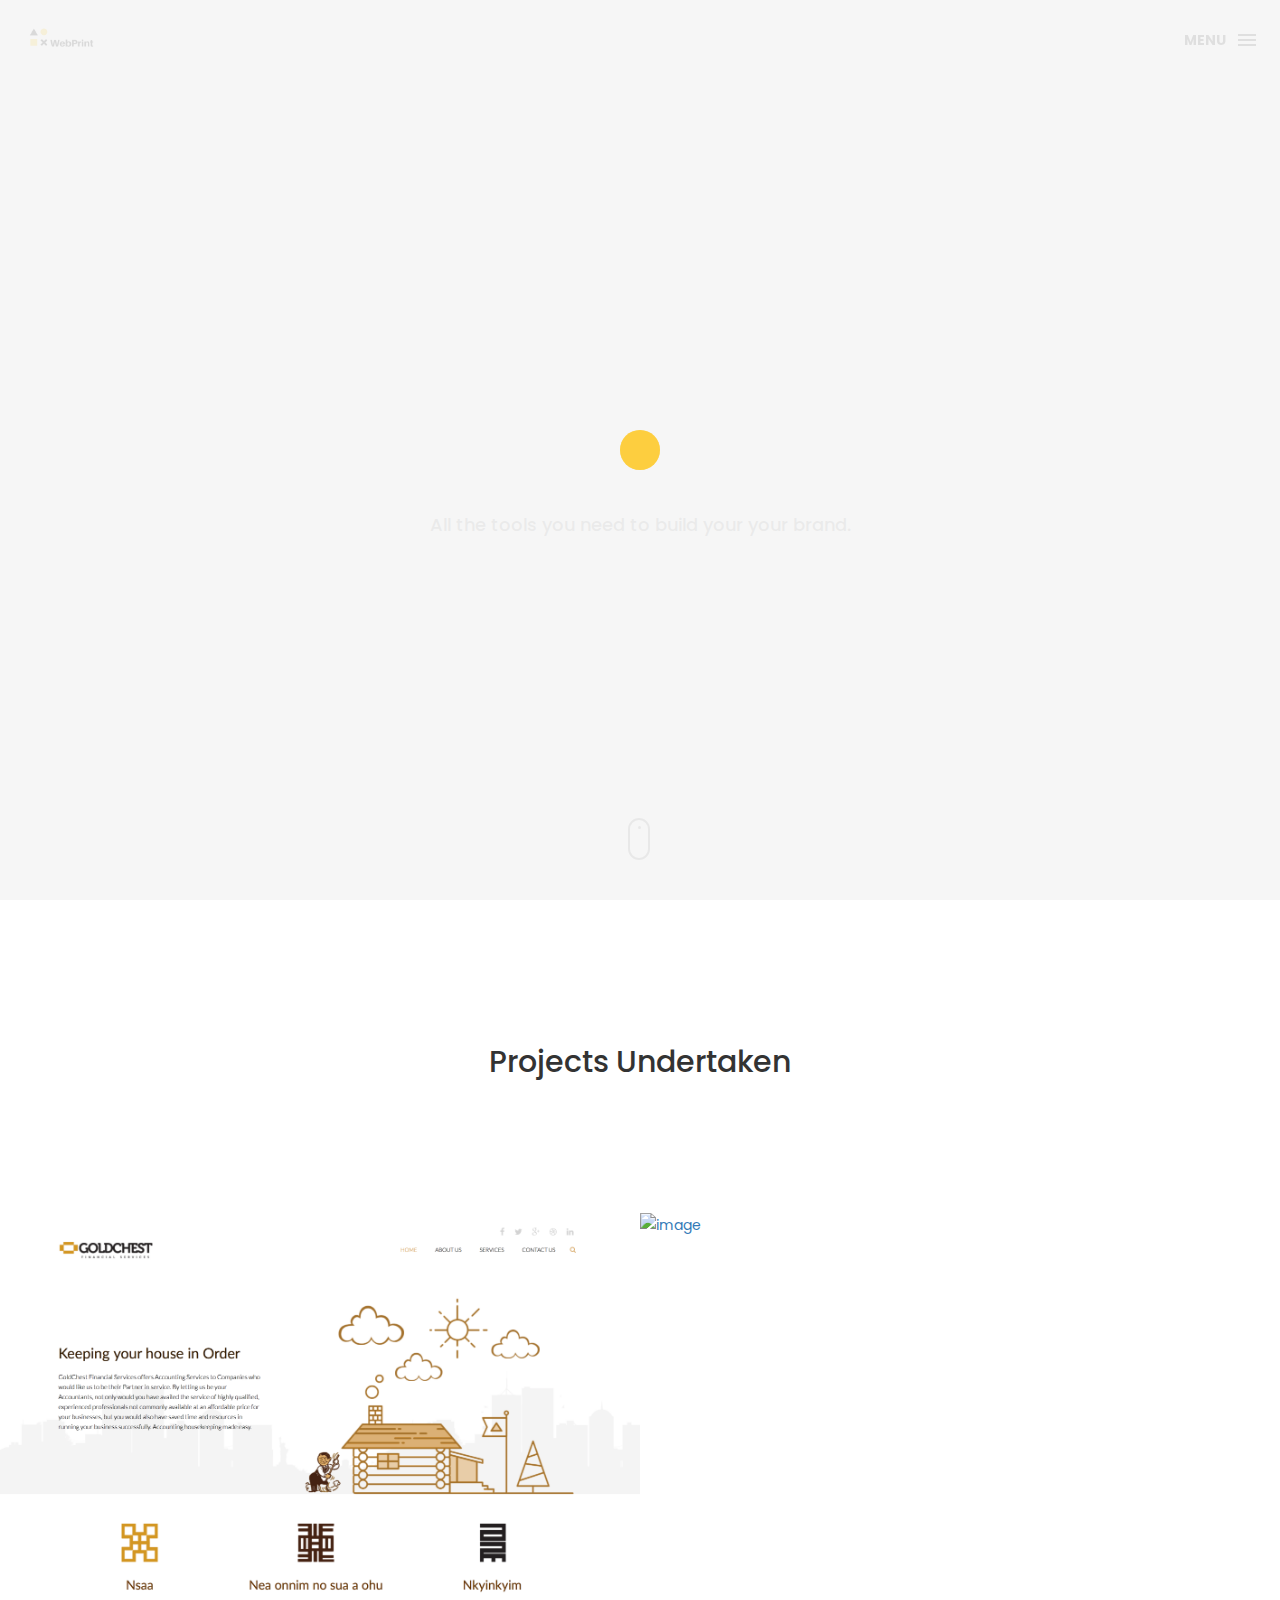
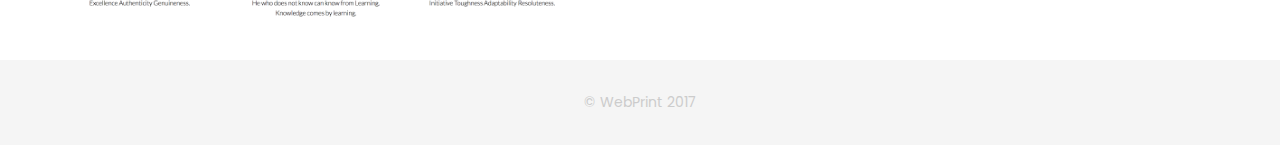
==== commit 279e8bea: "n" ====
--- a/index.html
+++ b/index.html
@@ -85,11 +85,11 @@
                     <span class="box-words-wrapper">
                         <b class="is-visible">Ideas.</b>
                         <b>&nbsp;            Passion.</b>
-                        <b>&nbsp;                   Expertise.</b>
-                     <!--   <b>&nbsp;    </b> -->
+                        <b>                   Expertise.</b>
+                       <b>&nbsp;    </b> 
                                                 </span>
 		        </h1>
-                <h5>everything you need to build your your brand. </h5>
+                <h4>All the tools you need to build your your brand. </h4>
             </div>
 
             <div class="mouse">
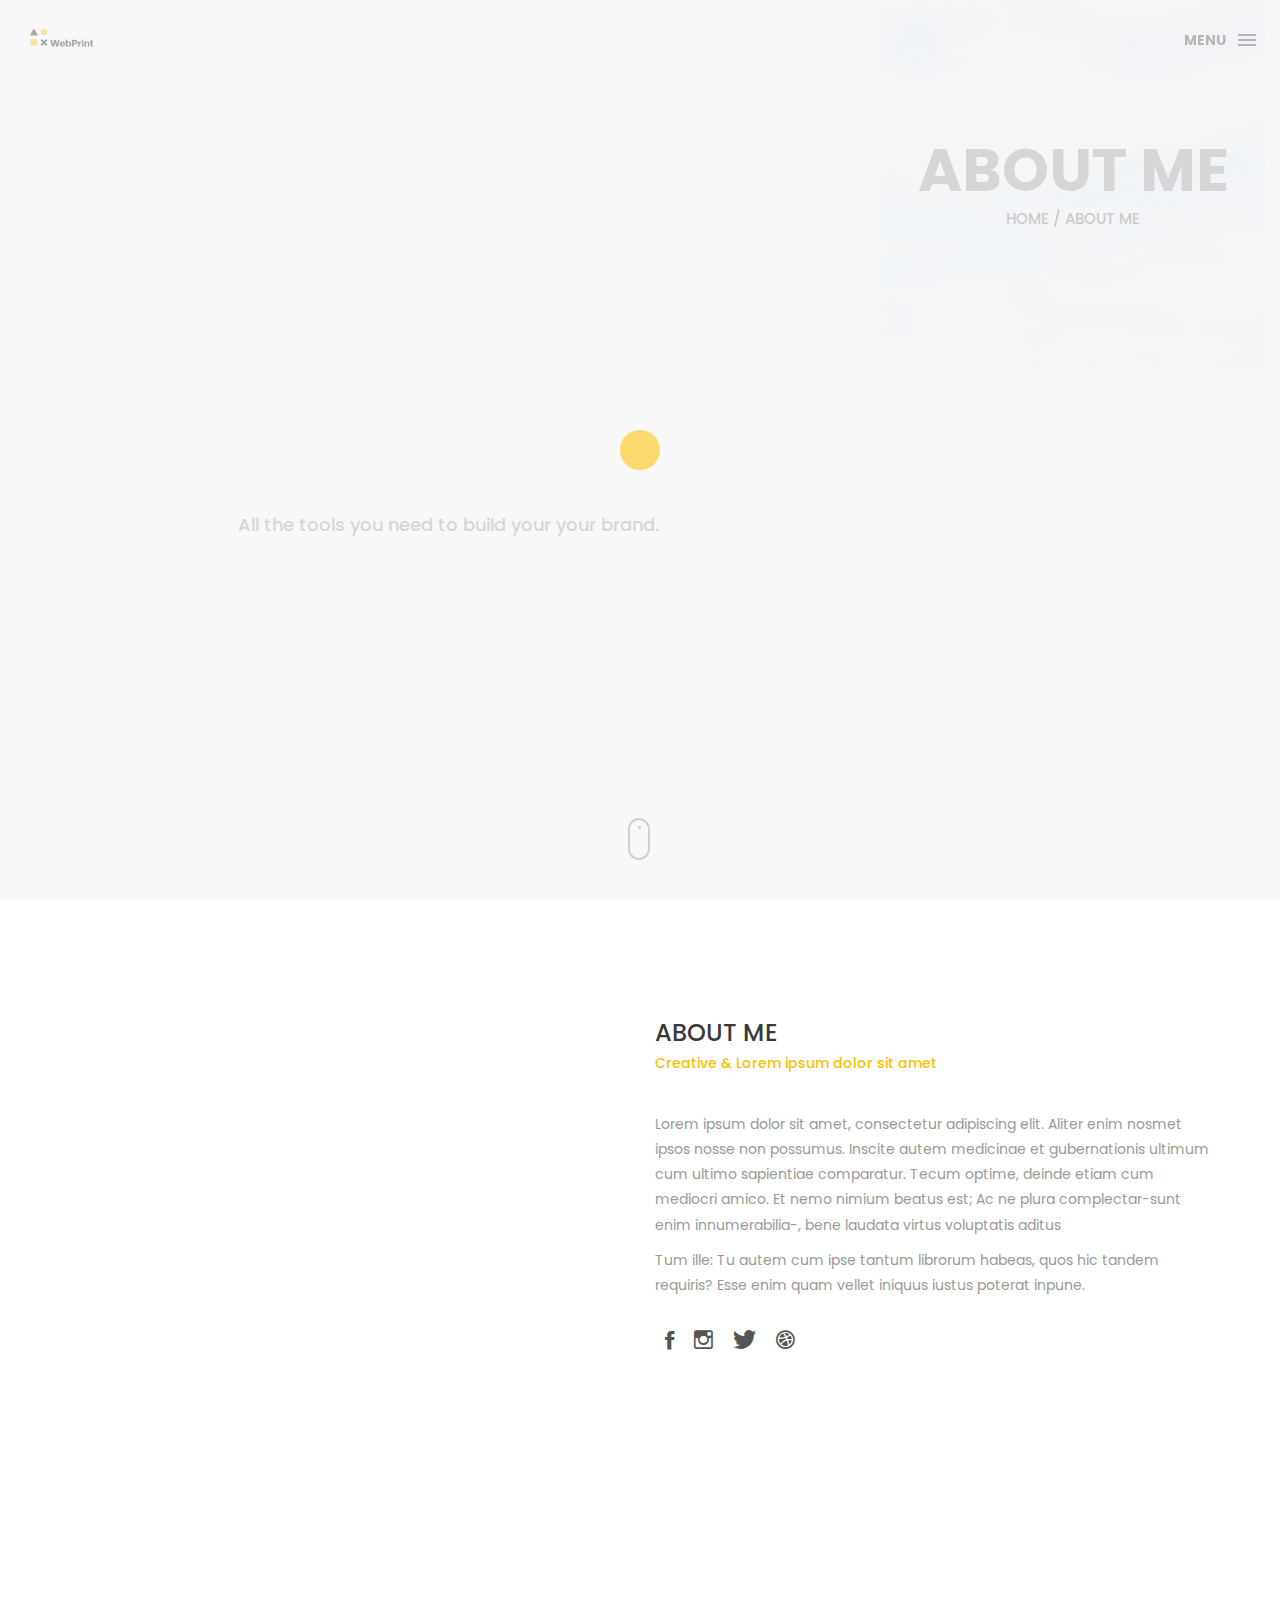
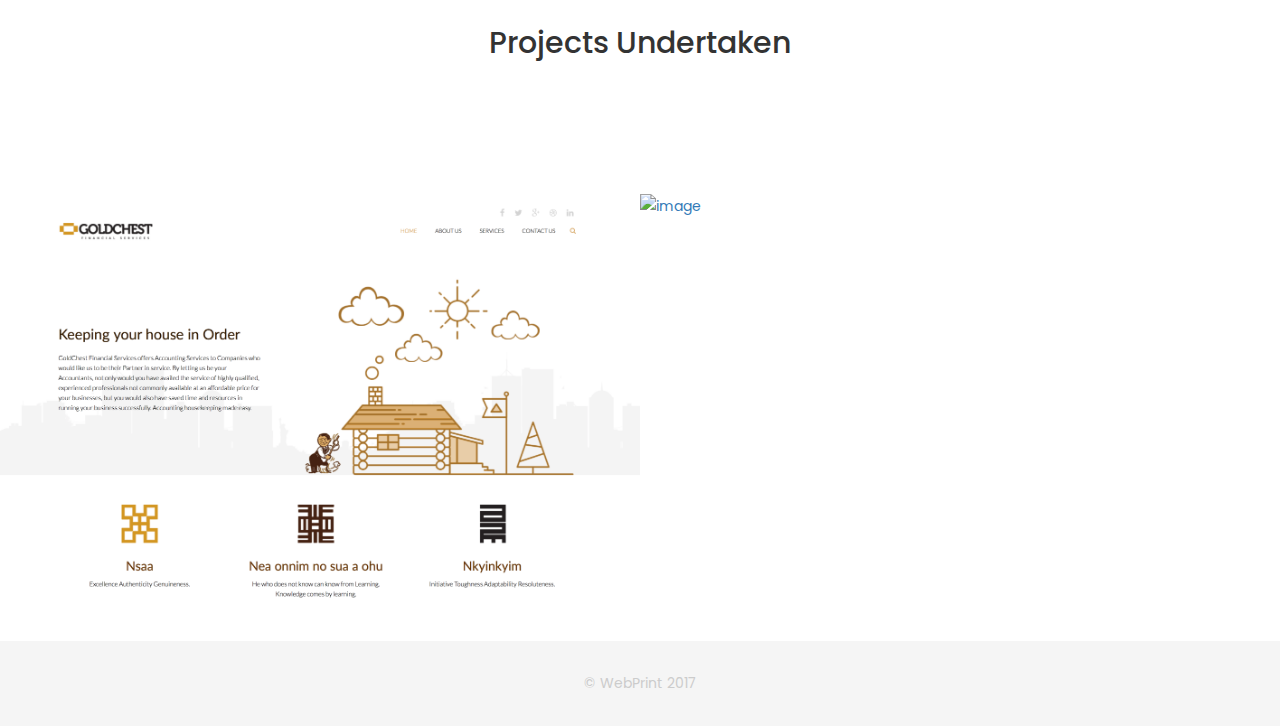
==== commit e16539f3: "more" ====
--- a/index.html
+++ b/index.html
@@ -91,14 +91,44 @@
 		        </h1>
                 <h4>All the tools you need to build your your brand. </h4>
             </div>
-
+            
+ <!-- Top bar -->
+    <div class="top-bar">
+        <h1>About Me</h1>
+        <p><a href="#">Home</a> / About me</p>
+    </div>
+    <!-- end Top bar -->
+    
             <div class="mouse">
                 <div class="scroll"></div>
             </div>
         </section>
         <!-- end box-intro -->
     </div>
-    
+    <!-- company description -->
+    
+    <div class="container main-container clearfix"> 
+        <div class="col-md-6">
+            <img src="http://placehold.it/1200x800" class="img-responsive" alt="" />
+        </div>
+        <div class="col-md-6">
+           <h3 class="uppercase">About Me </h3>
+           <h5>Creative & Lorem ipsum dolor sit amet</h5>
+           <div class="h-30"></div>
+            <p>Lorem ipsum dolor sit amet, consectetur adipiscing elit. Aliter enim nosmet ipsos nosse non possumus. Inscite autem medicinae et gubernationis ultimum cum ultimo sapientiae comparatur. Tecum optime, deinde etiam cum mediocri amico. Et nemo nimium beatus est; Ac ne plura complectar-sunt enim innumerabilia-, bene laudata virtus voluptatis aditus </p>
+
+            <p>Tum ille: Tu autem cum ipse tantum librorum habeas, quos hic tandem requiris? Esse enim quam vellet iniquus iustus poterat inpune. </p>
+            <div class="h-10"></div>
+            <ul class="social-ul">
+                <li class="box-social"><a href="#0"><i class="ion-social-facebook"></i></a></li>
+                <li class="box-social"><a href="#0"><i class="ion-social-instagram-outline"></i></a></li>
+                <li class="box-social"><a href="#0"><i class="ion-social-twitter"></i></a></li>
+                <li class="box-social"><a href="#0"><i class="ion-social-dribbble"></i></a></li>
+            </ul>
+
+
+        </div>
+    </div>
 <!-- top-bar -->
     <div class="top-bar">
         <h2>Projects Undertaken</h2>
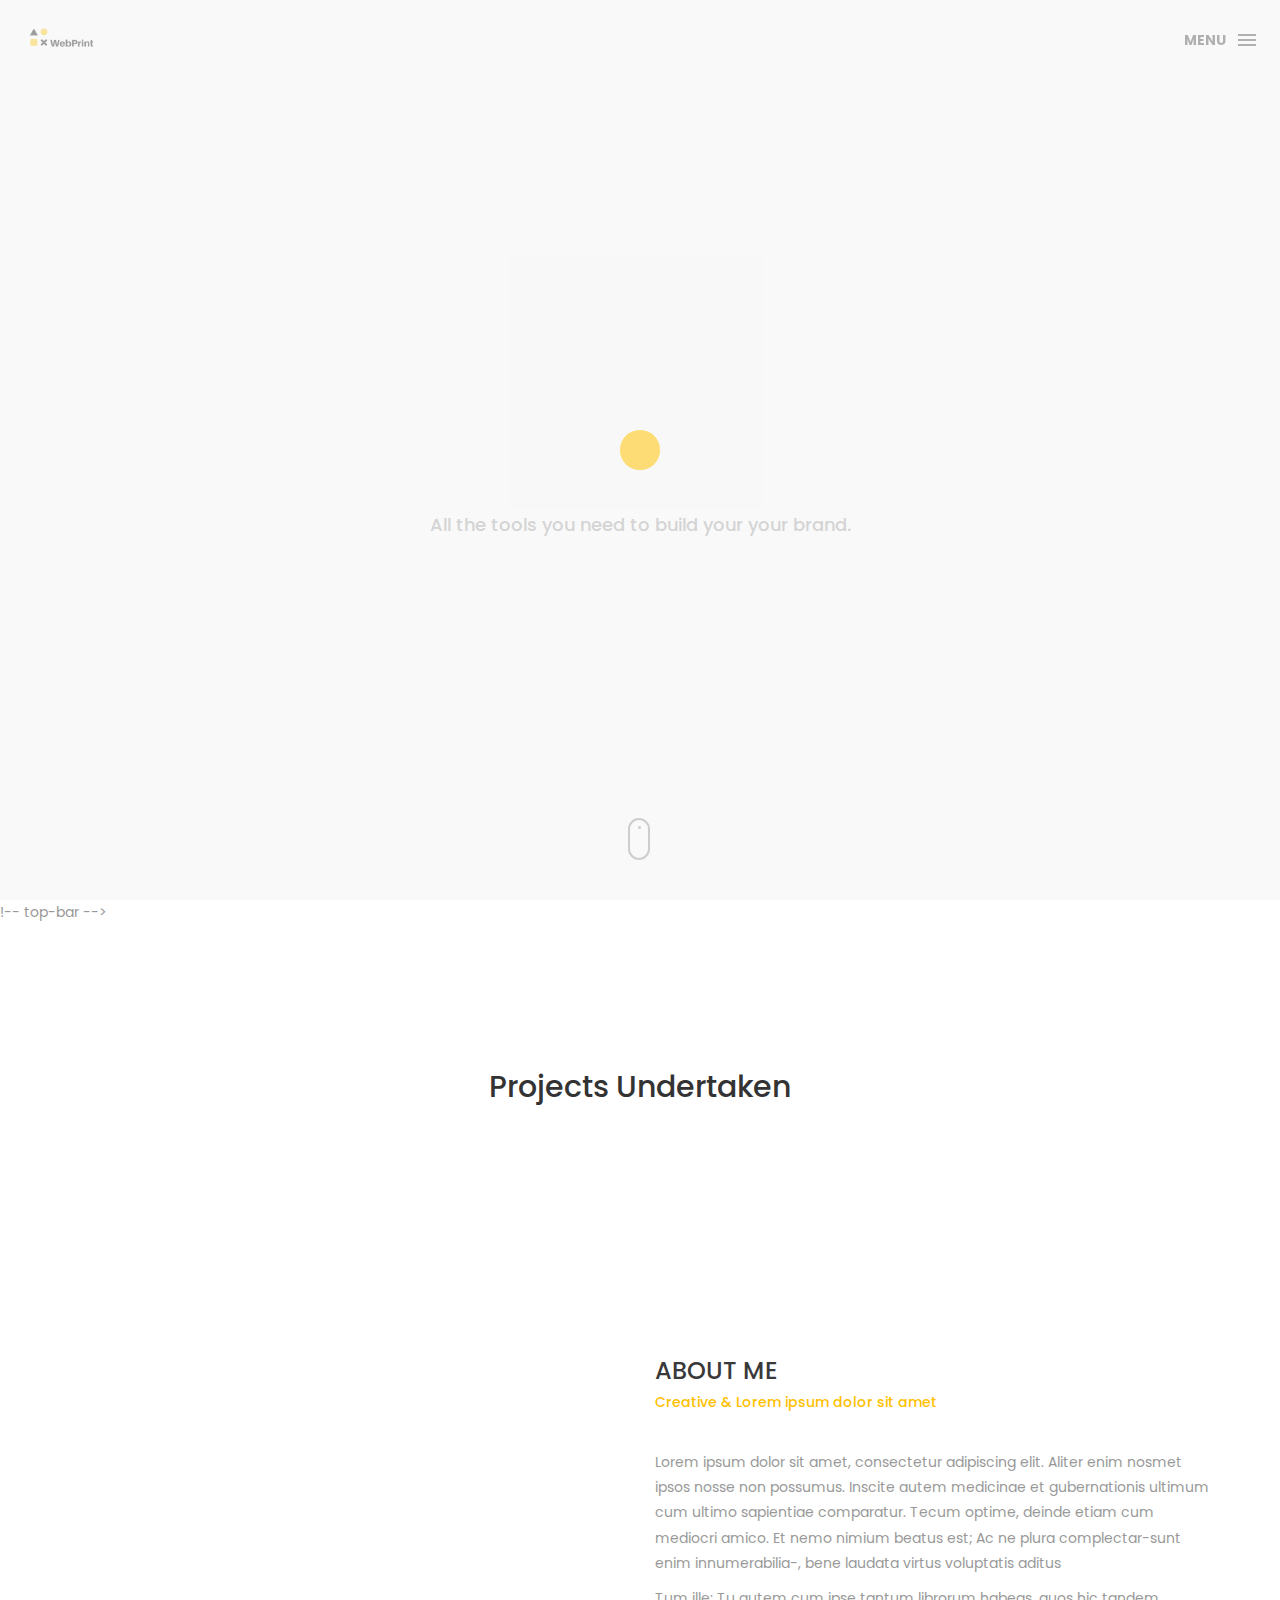
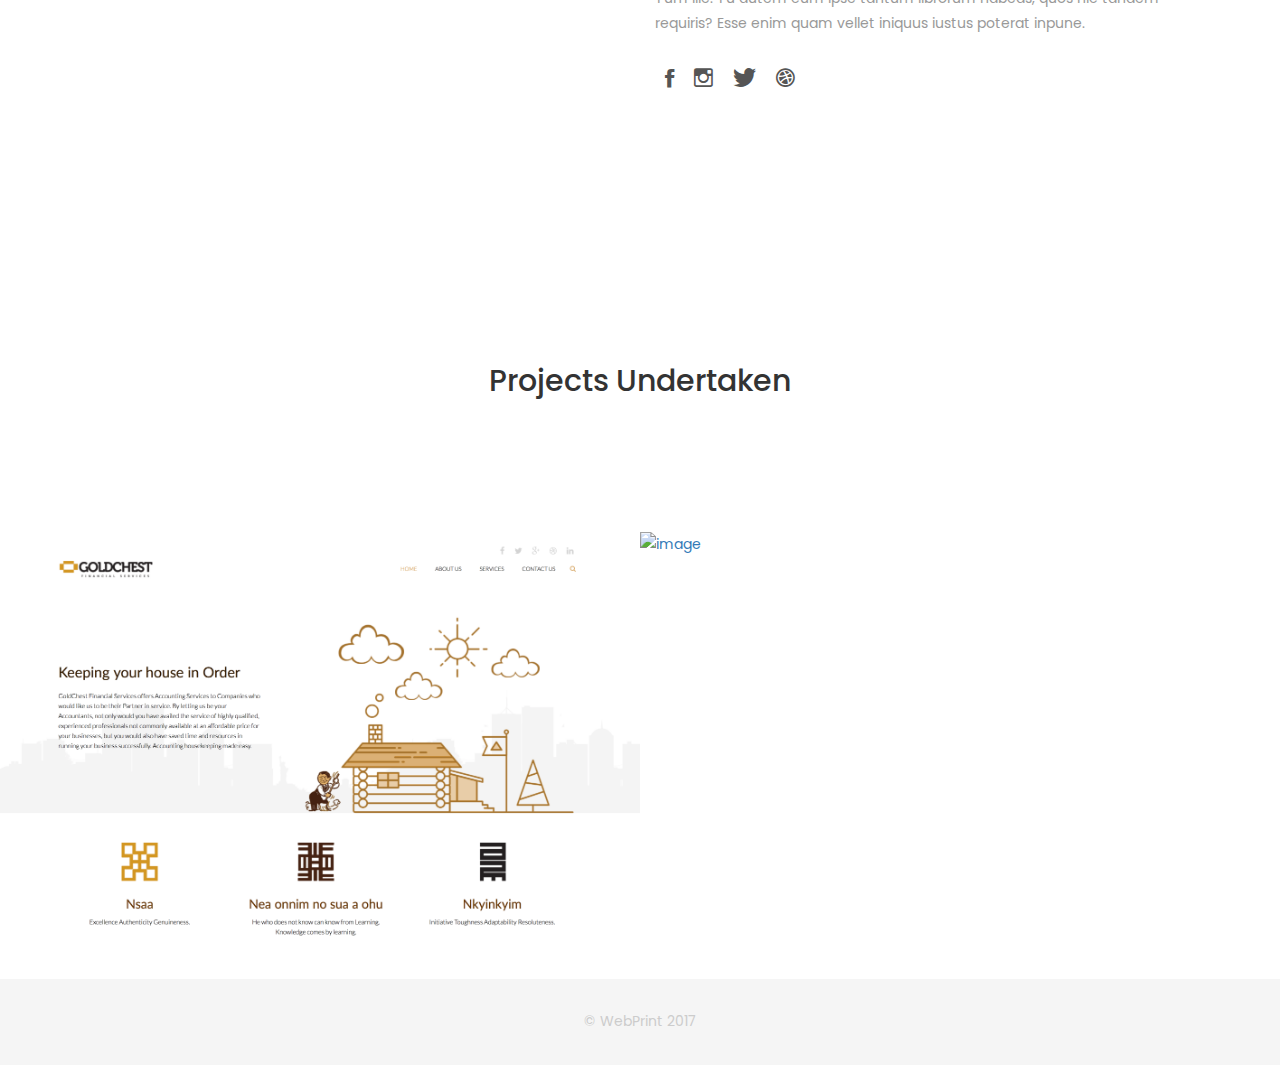
==== commit cf0413a2: "more new" ====
--- a/index.html
+++ b/index.html
@@ -91,20 +91,21 @@
 		        </h1>
                 <h4>All the tools you need to build your your brand. </h4>
             </div>
-            
- <!-- Top bar -->
-    <div class="top-bar">
-        <h1>About Me</h1>
-        <p><a href="#">Home</a> / About me</p>
-    </div>
-    <!-- end Top bar -->
-    
+
             <div class="mouse">
                 <div class="scroll"></div>
             </div>
         </section>
         <!-- end box-intro -->
     </div>
+    
+    !-- top-bar -->
+    <div class="top-bar">
+        <h2>Projects Undertaken</h2>
+    </div>
+    <!-- end top-bar -->
+    
+    
     <!-- company description -->
     
     <div class="container main-container clearfix"> 
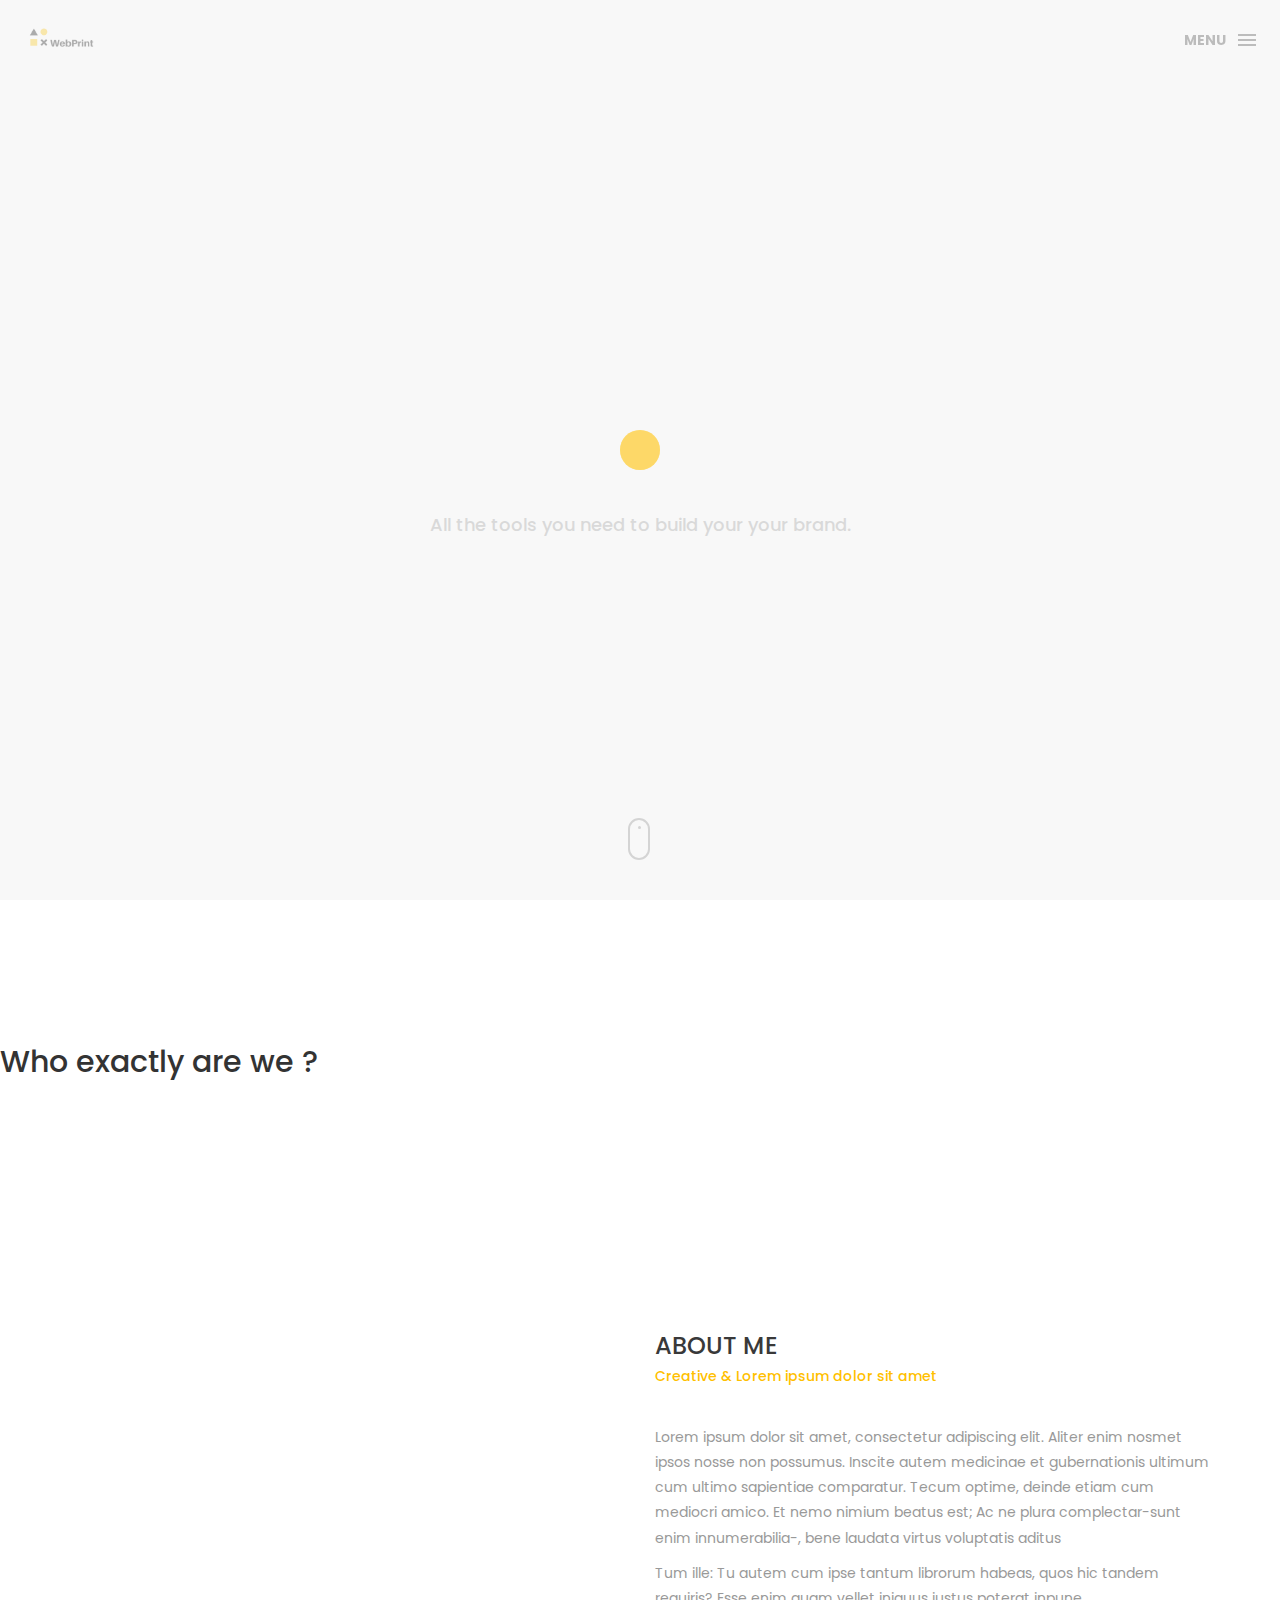
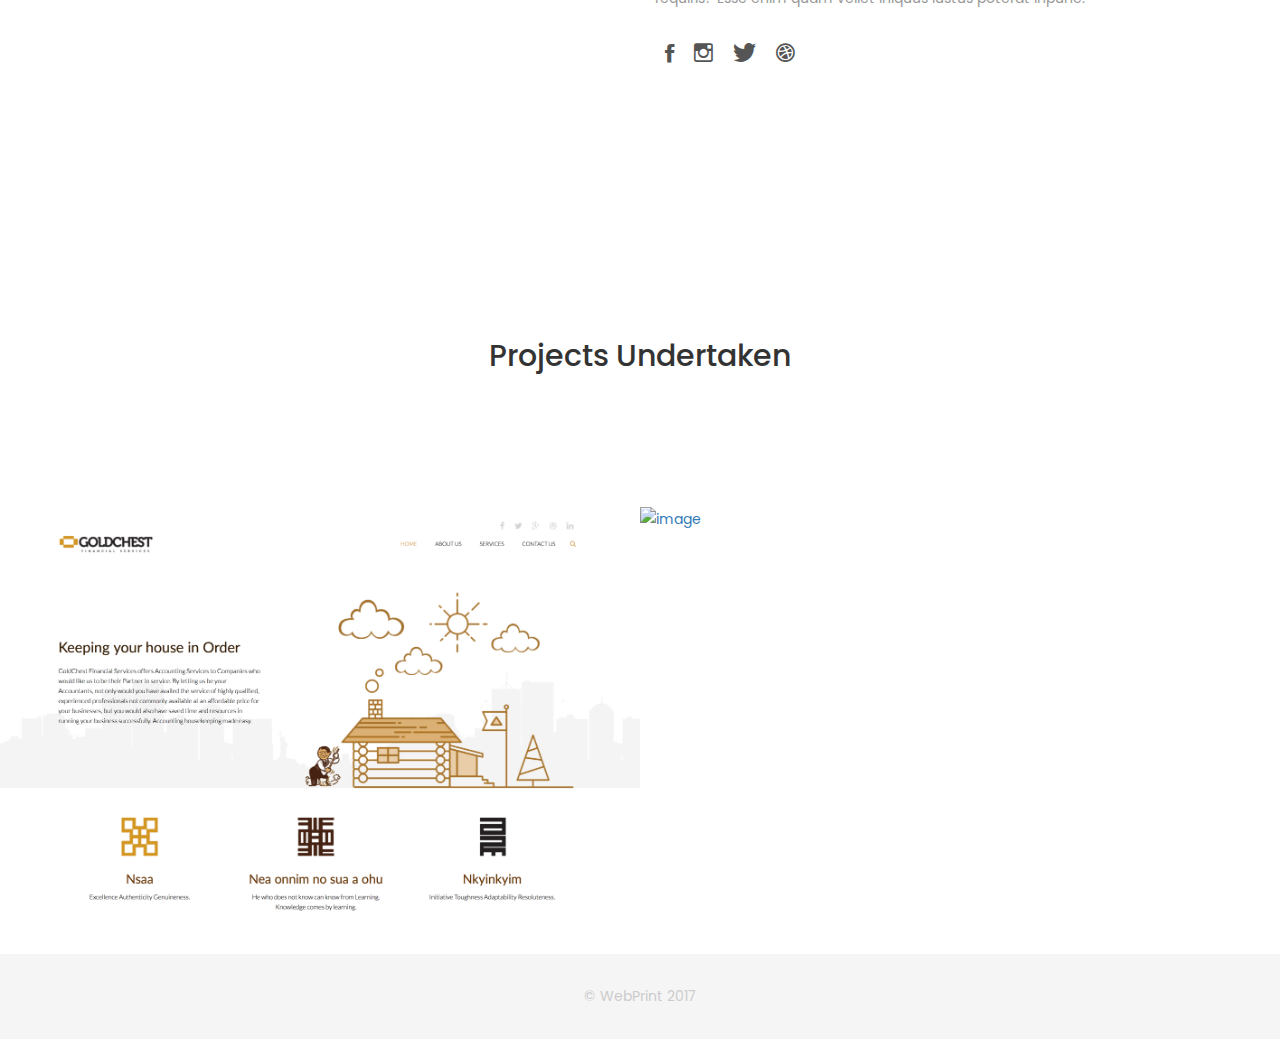
==== commit 680dd257: "new more" ====
--- a/index.html
+++ b/index.html
@@ -99,9 +99,9 @@
         <!-- end box-intro -->
     </div>
     
-    !-- top-bar -->
+    <!-- top-bar -->
     <div class="top-bar">
-        <h2>Projects Undertaken</h2>
+        <h2 text align="left">Who exactly are we ? </h2>
     </div>
     <!-- end top-bar -->
     
@@ -130,11 +130,11 @@
 
         </div>
     </div>
+    
 <!-- top-bar -->
     <div class="top-bar">
         <h2>Projects Undertaken</h2>
     </div>
-    <!-- end top-bar -->
     
     
     <!-- portfolio div -->
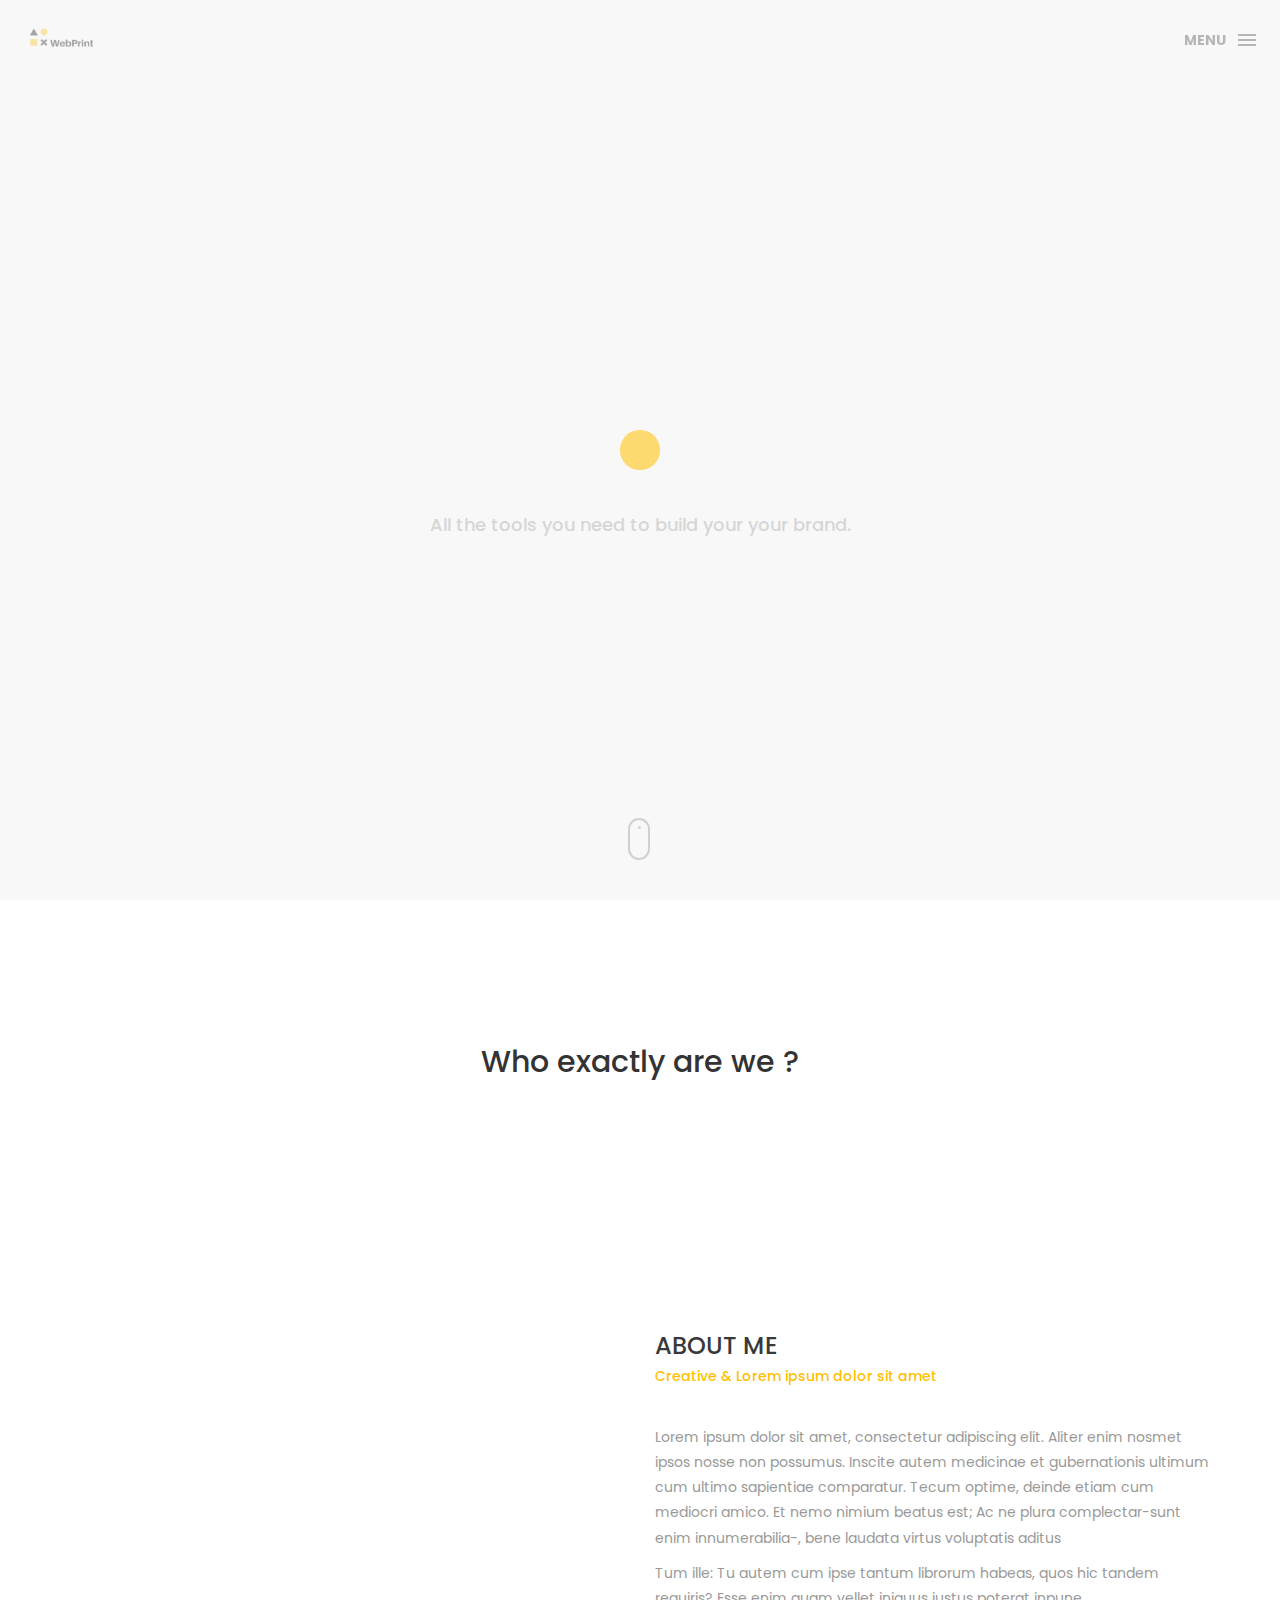
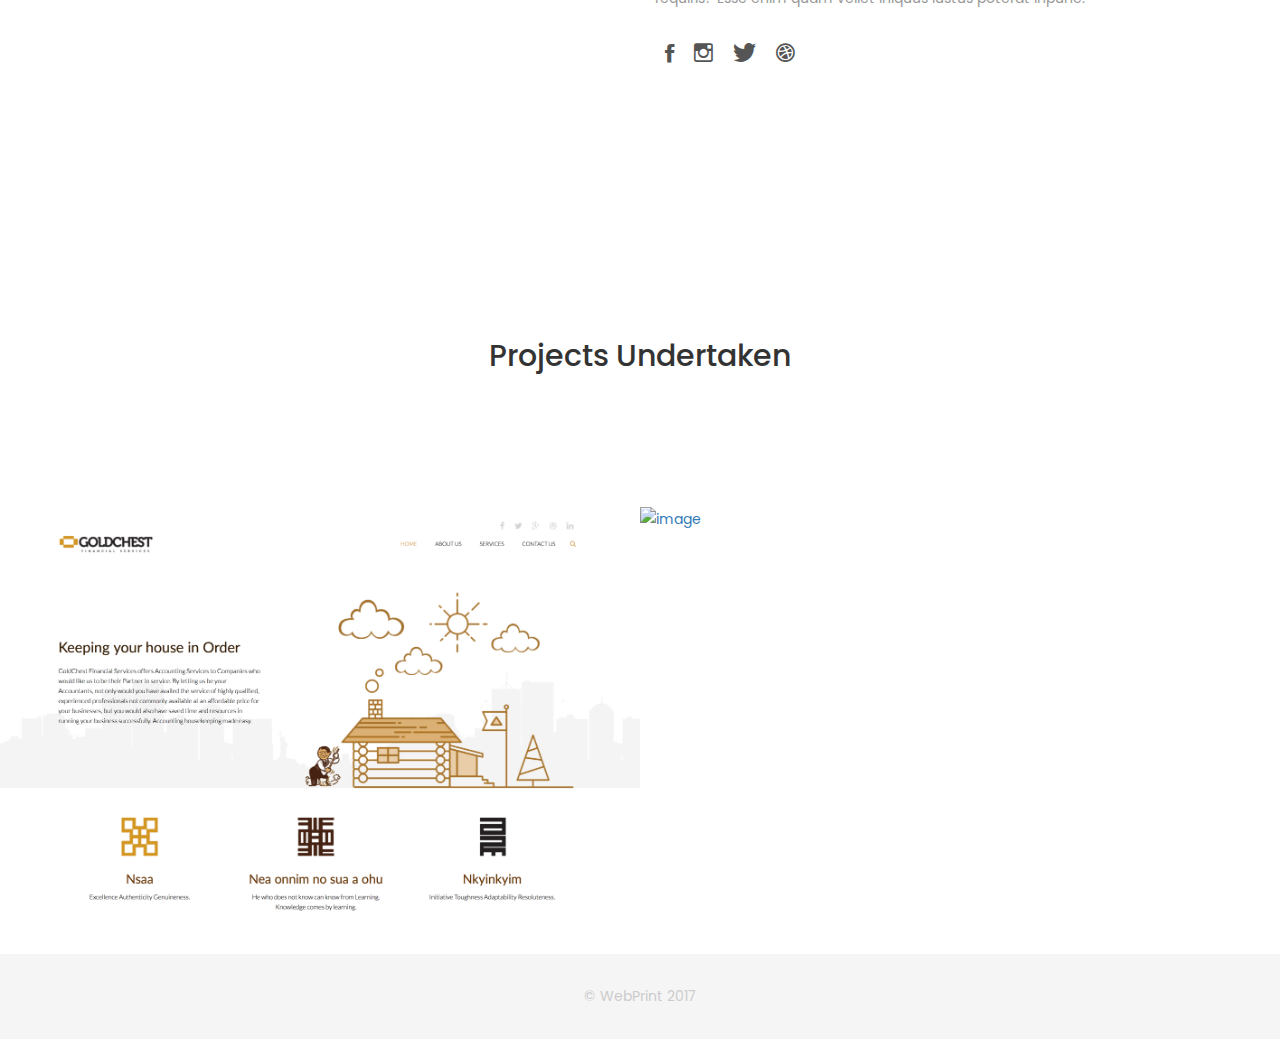
==== commit 599d80db: "h" ====
--- a/index.html
+++ b/index.html
@@ -101,7 +101,7 @@
     
     <!-- top-bar -->
     <div class="top-bar">
-        <h2 text align="left">Who exactly are we ? </h2>
+        <h2 text align="relative" >Who exactly are we ? </h2>
     </div>
     <!-- end top-bar -->
     
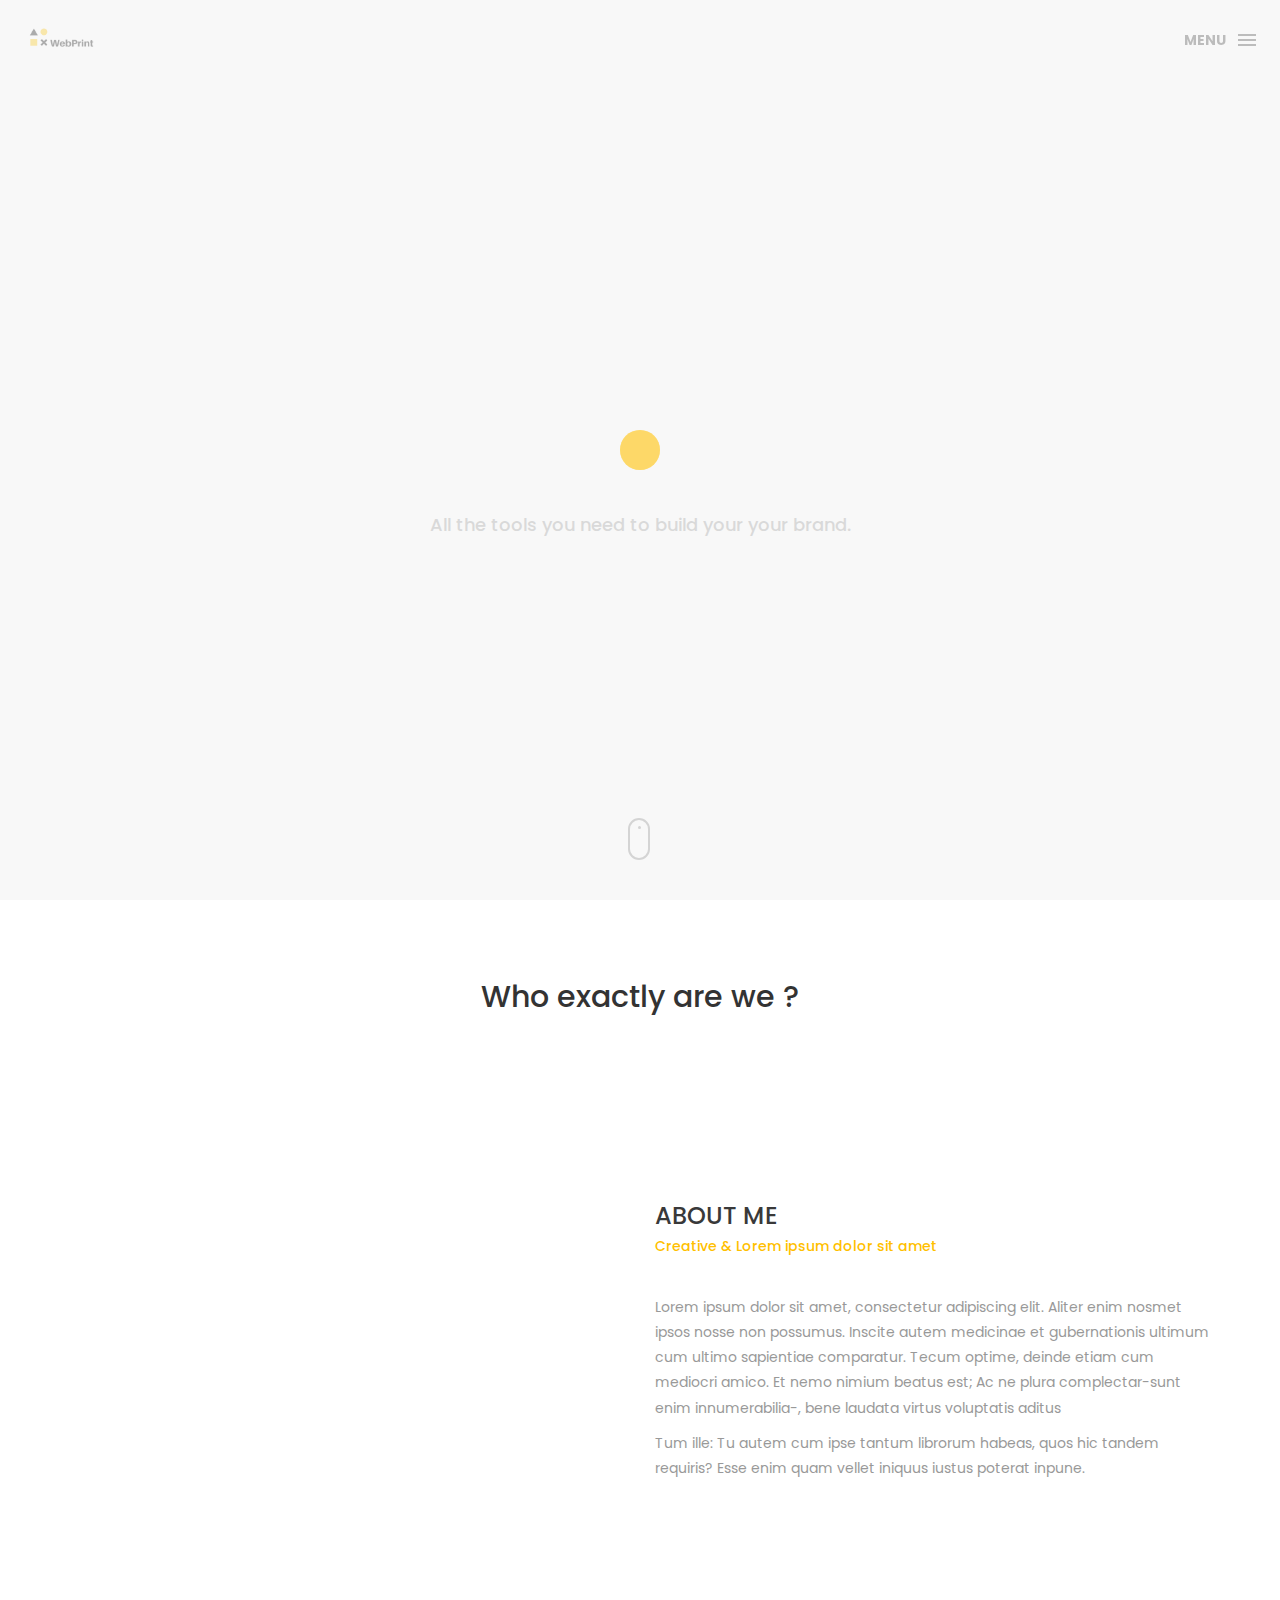
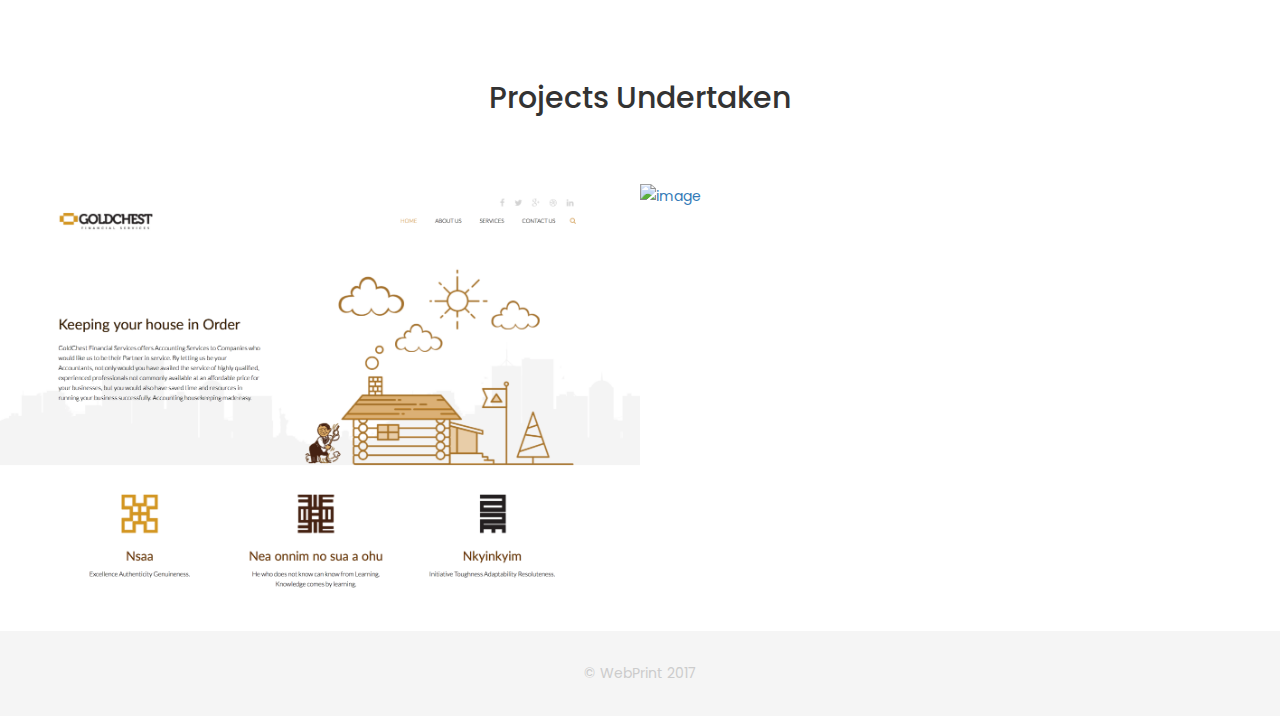
==== commit 31977eea: "more" ====
--- a/index.html
+++ b/index.html
@@ -61,14 +61,13 @@
                 <li class="box-label">Menu</li>
 
                 <li><a href="index.html">Home</a> <i class="ion-ios-circle-filled color"></i></li>
-                <li><a href="about.html">About me</a></li>
+                <li><a href="about.html">Who we are</a></li>
                 <li><a href="services.html">Services</a></li>
-                <li><a href="portfolio.html">Portfolio</a></li>
-                <li><a href="contact.html">Contact me</a></li>
-
-
-
-                <li class="box-label">Follow me</li>
+                <li><a href="contact.html">Contact us</a></li>
+
+
+
+                <li class="box-label">Follow Us</li>
 
                 <li class="box-social"><a href="#0"><i class="ion-social-facebook"></i></a></li>
                 <li class="box-social"><a href="#0"><i class="ion-social-instagram-outline"></i></a></li>
@@ -120,14 +119,6 @@
 
             <p>Tum ille: Tu autem cum ipse tantum librorum habeas, quos hic tandem requiris? Esse enim quam vellet iniquus iustus poterat inpune. </p>
             <div class="h-10"></div>
-            <ul class="social-ul">
-                <li class="box-social"><a href="#0"><i class="ion-social-facebook"></i></a></li>
-                <li class="box-social"><a href="#0"><i class="ion-social-instagram-outline"></i></a></li>
-                <li class="box-social"><a href="#0"><i class="ion-social-twitter"></i></a></li>
-                <li class="box-social"><a href="#0"><i class="ion-social-dribbble"></i></a></li>
-            </ul>
-
-
         </div>
     </div>
     
--- a/css/style.css
+++ b/css/style.css
@@ -890,7 +890,7 @@
 
 .top-bar {
     color: #333;
-    padding: 125px 0 125px;
+    padding: 60px 0 60px;
     background: -webkit-linear-gradient( rgba(255, 255, 255, .8), rgba(255, 255, 255, .8)), url(../img/01.jpg);
     background: linear-gradient( rgba(255, 255, 255, .8), rgba(255, 255, 255, .8)), url(../img/01.jpg);
     background-size: cover;
